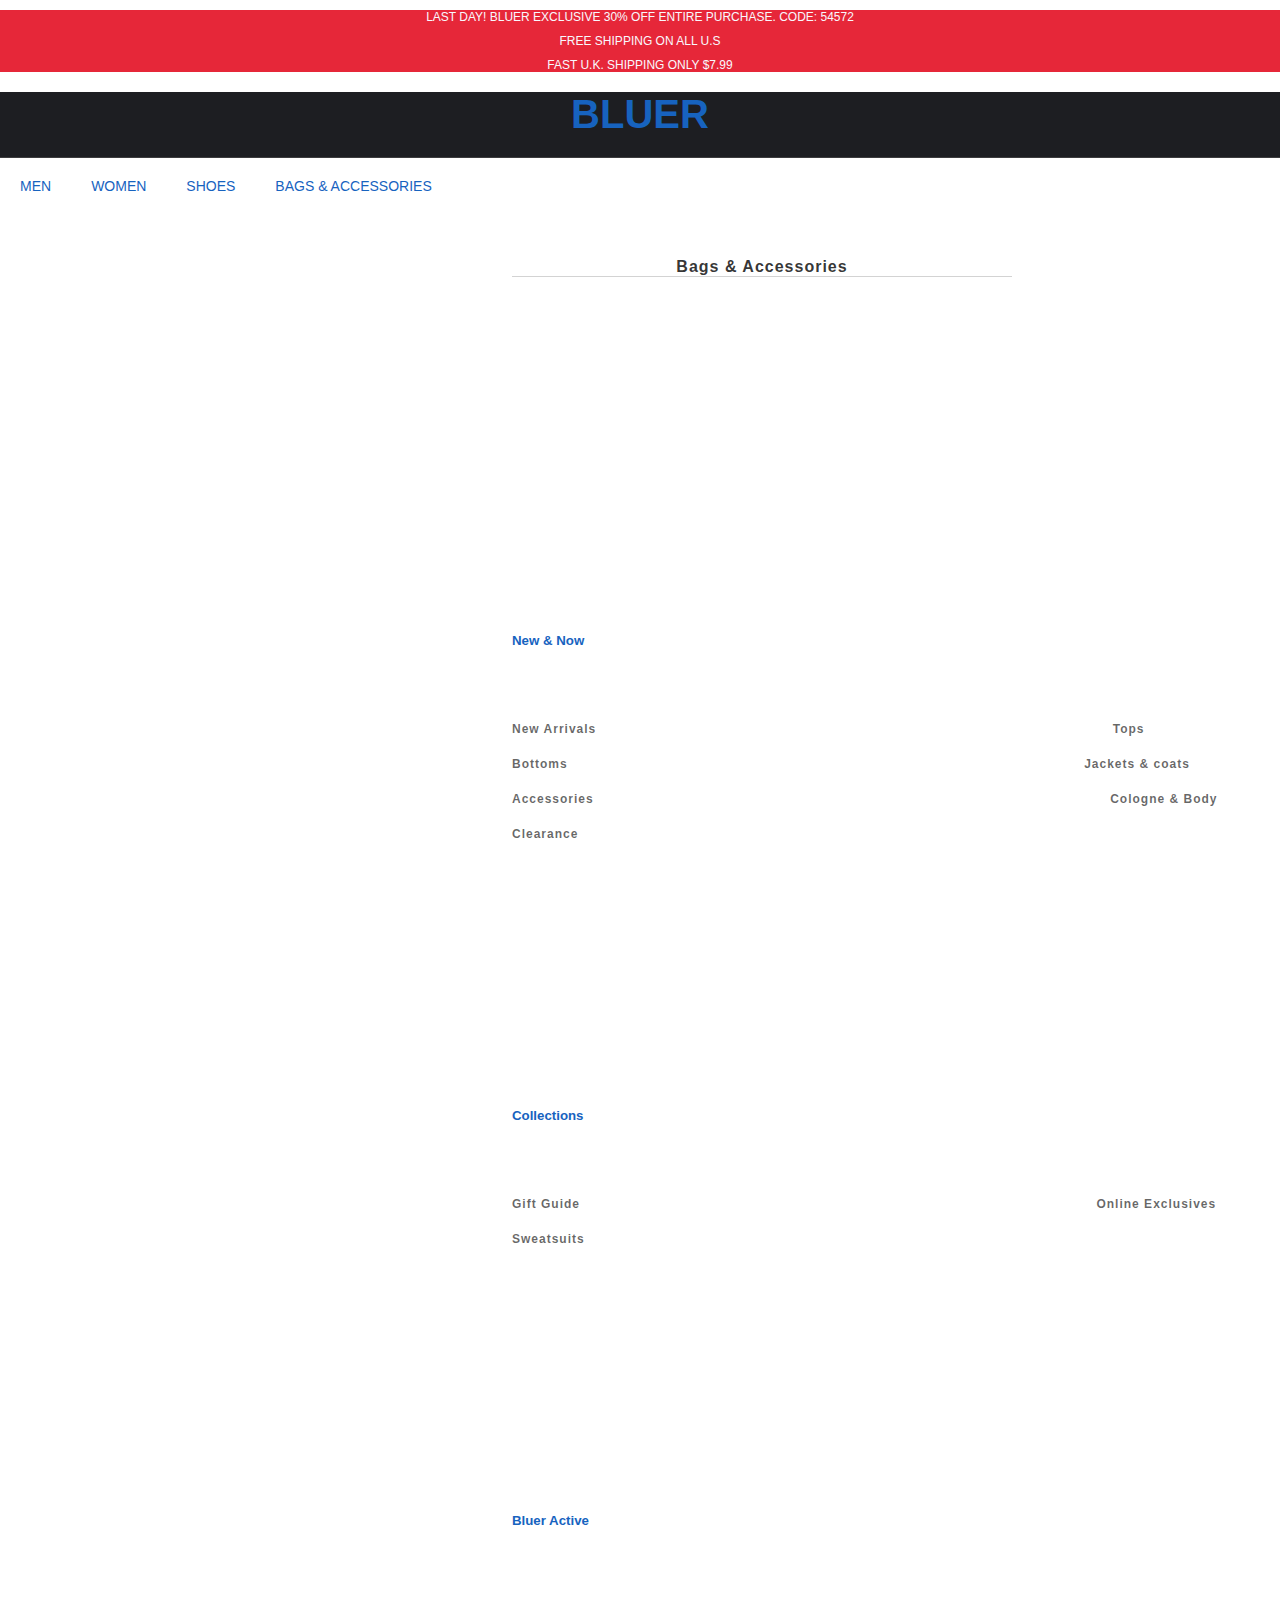
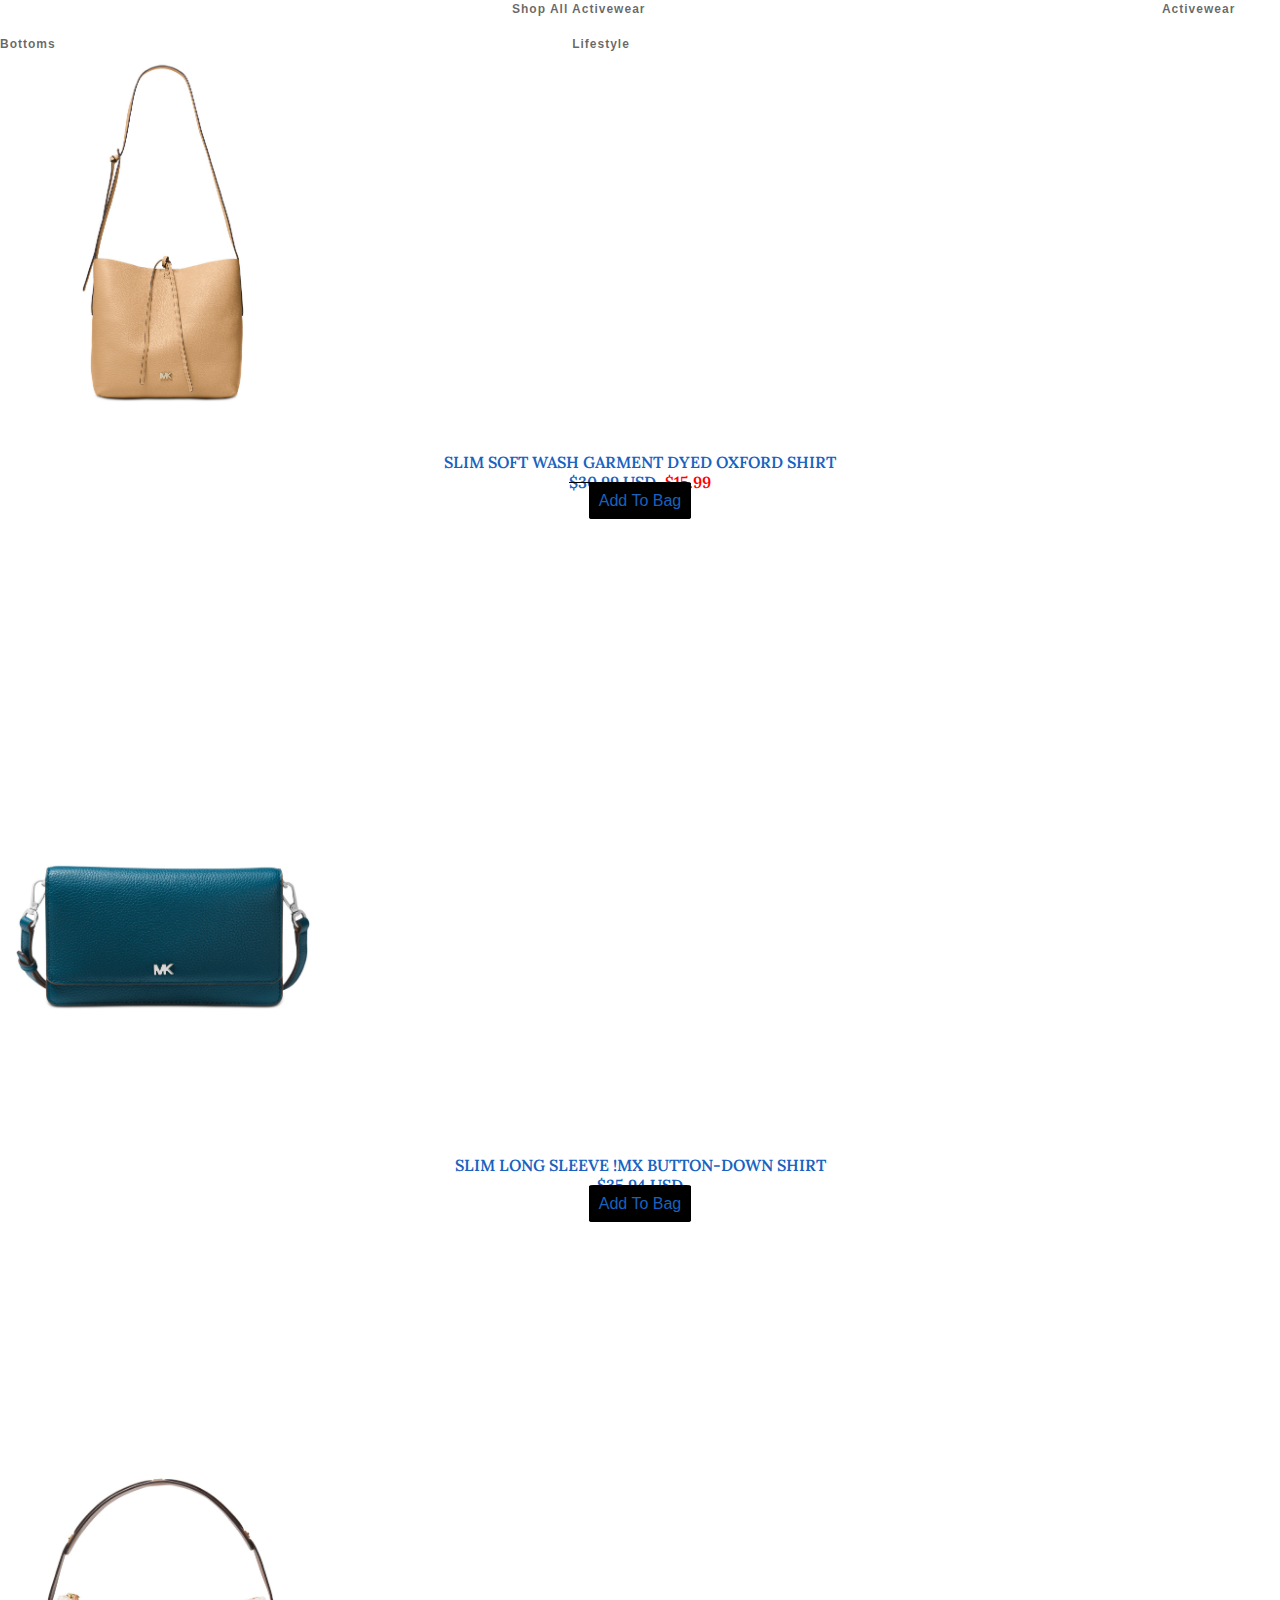
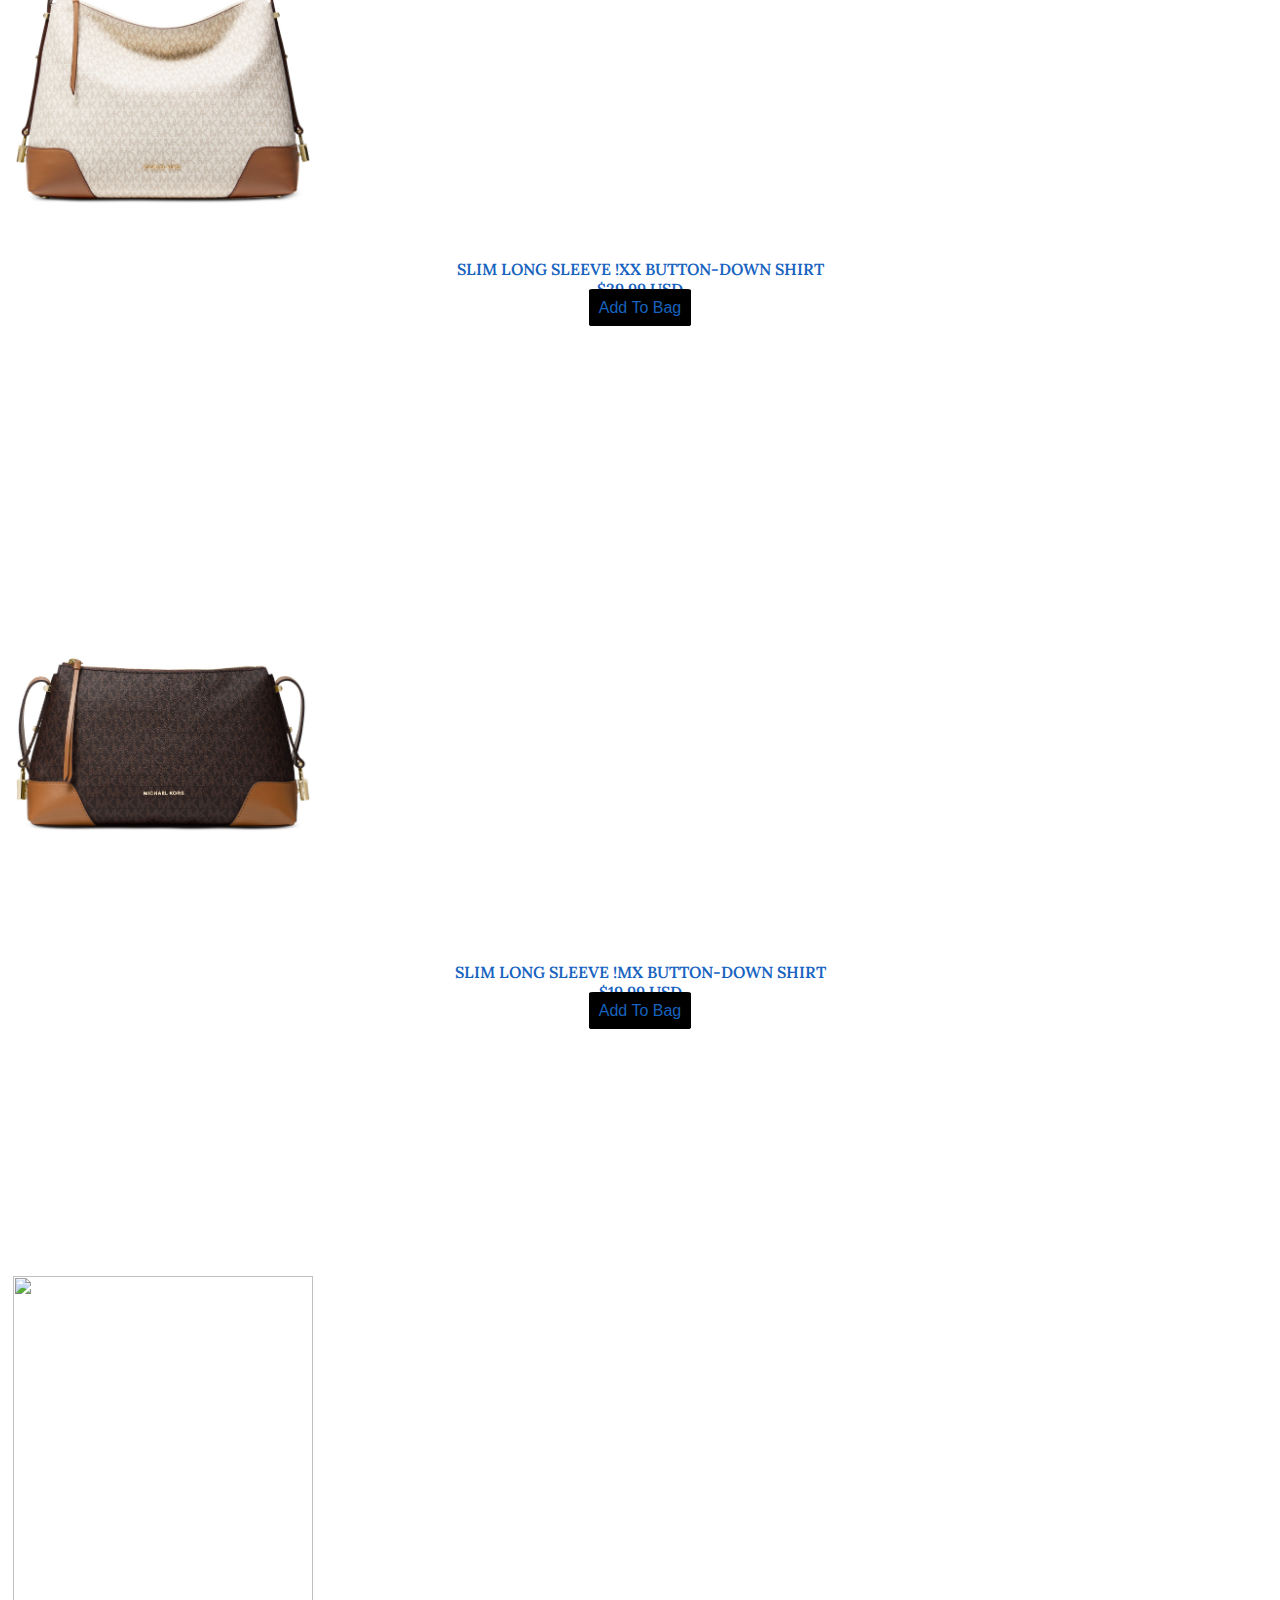
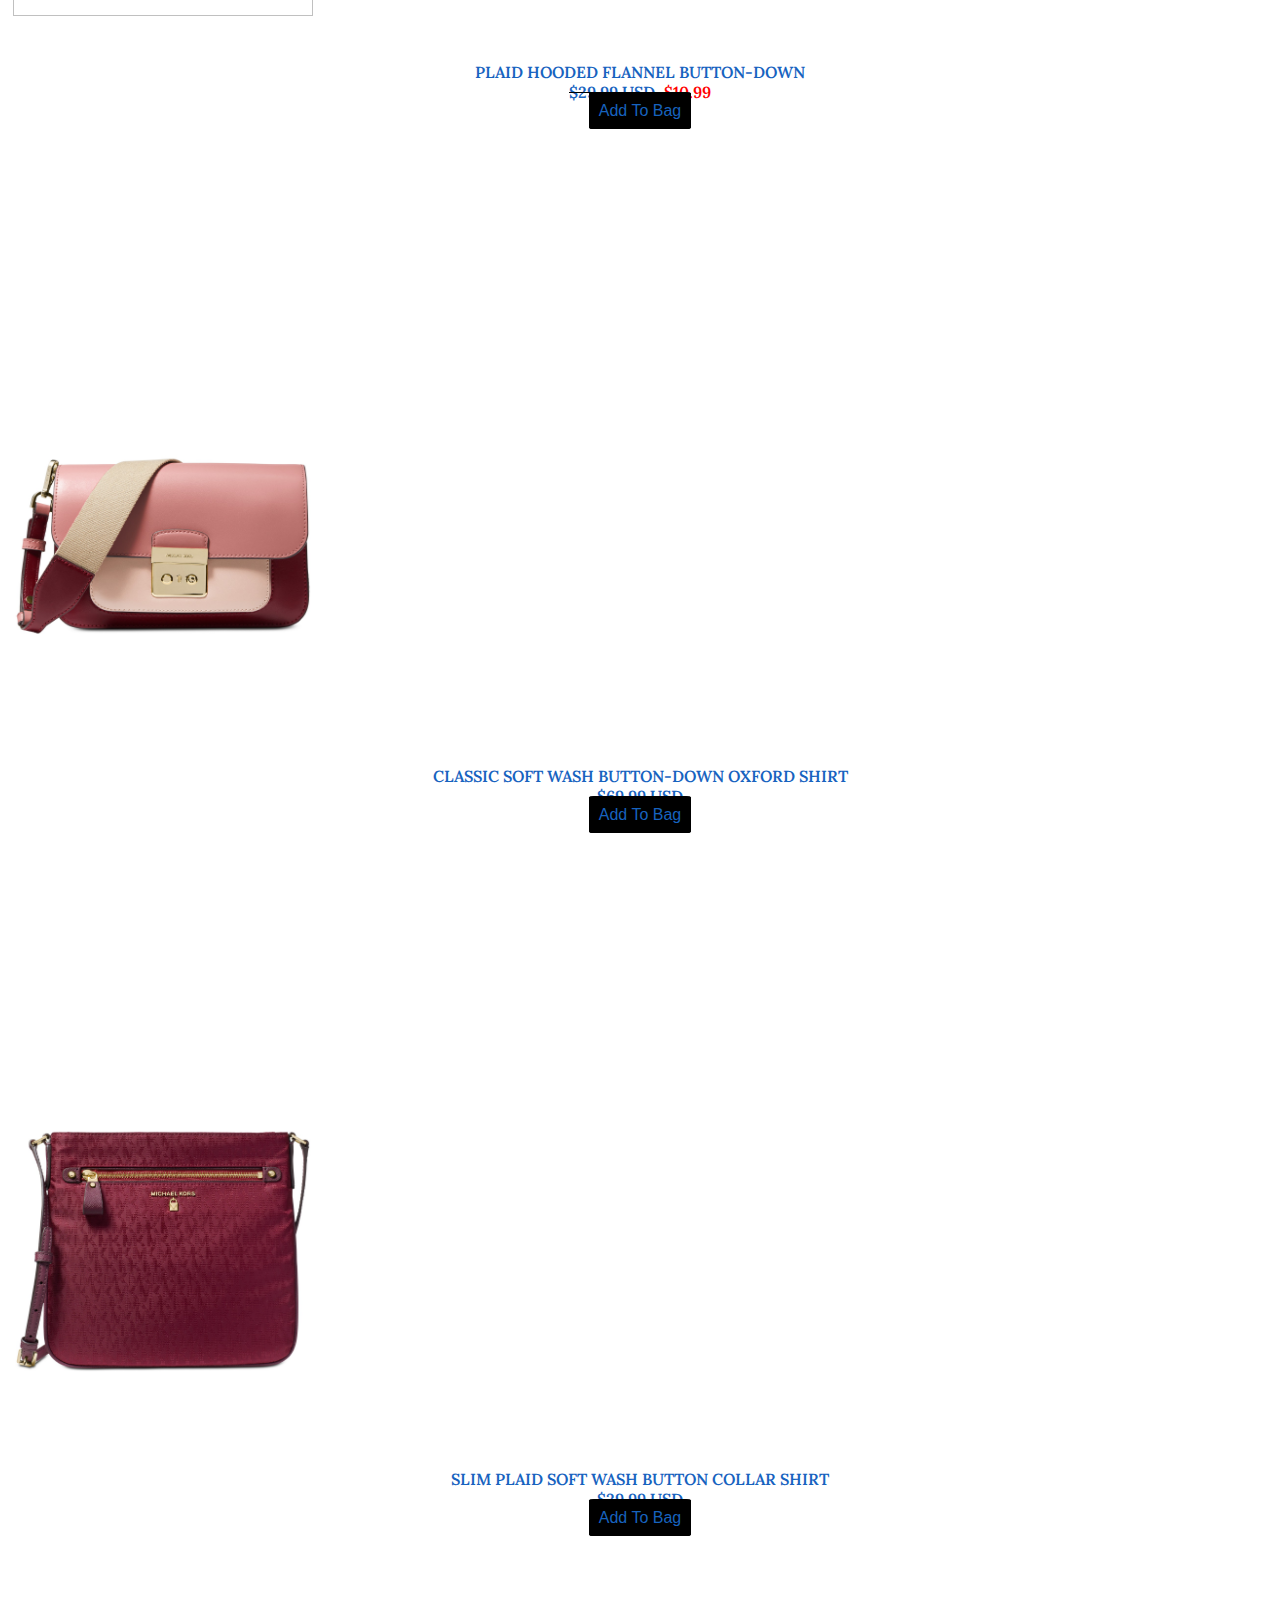
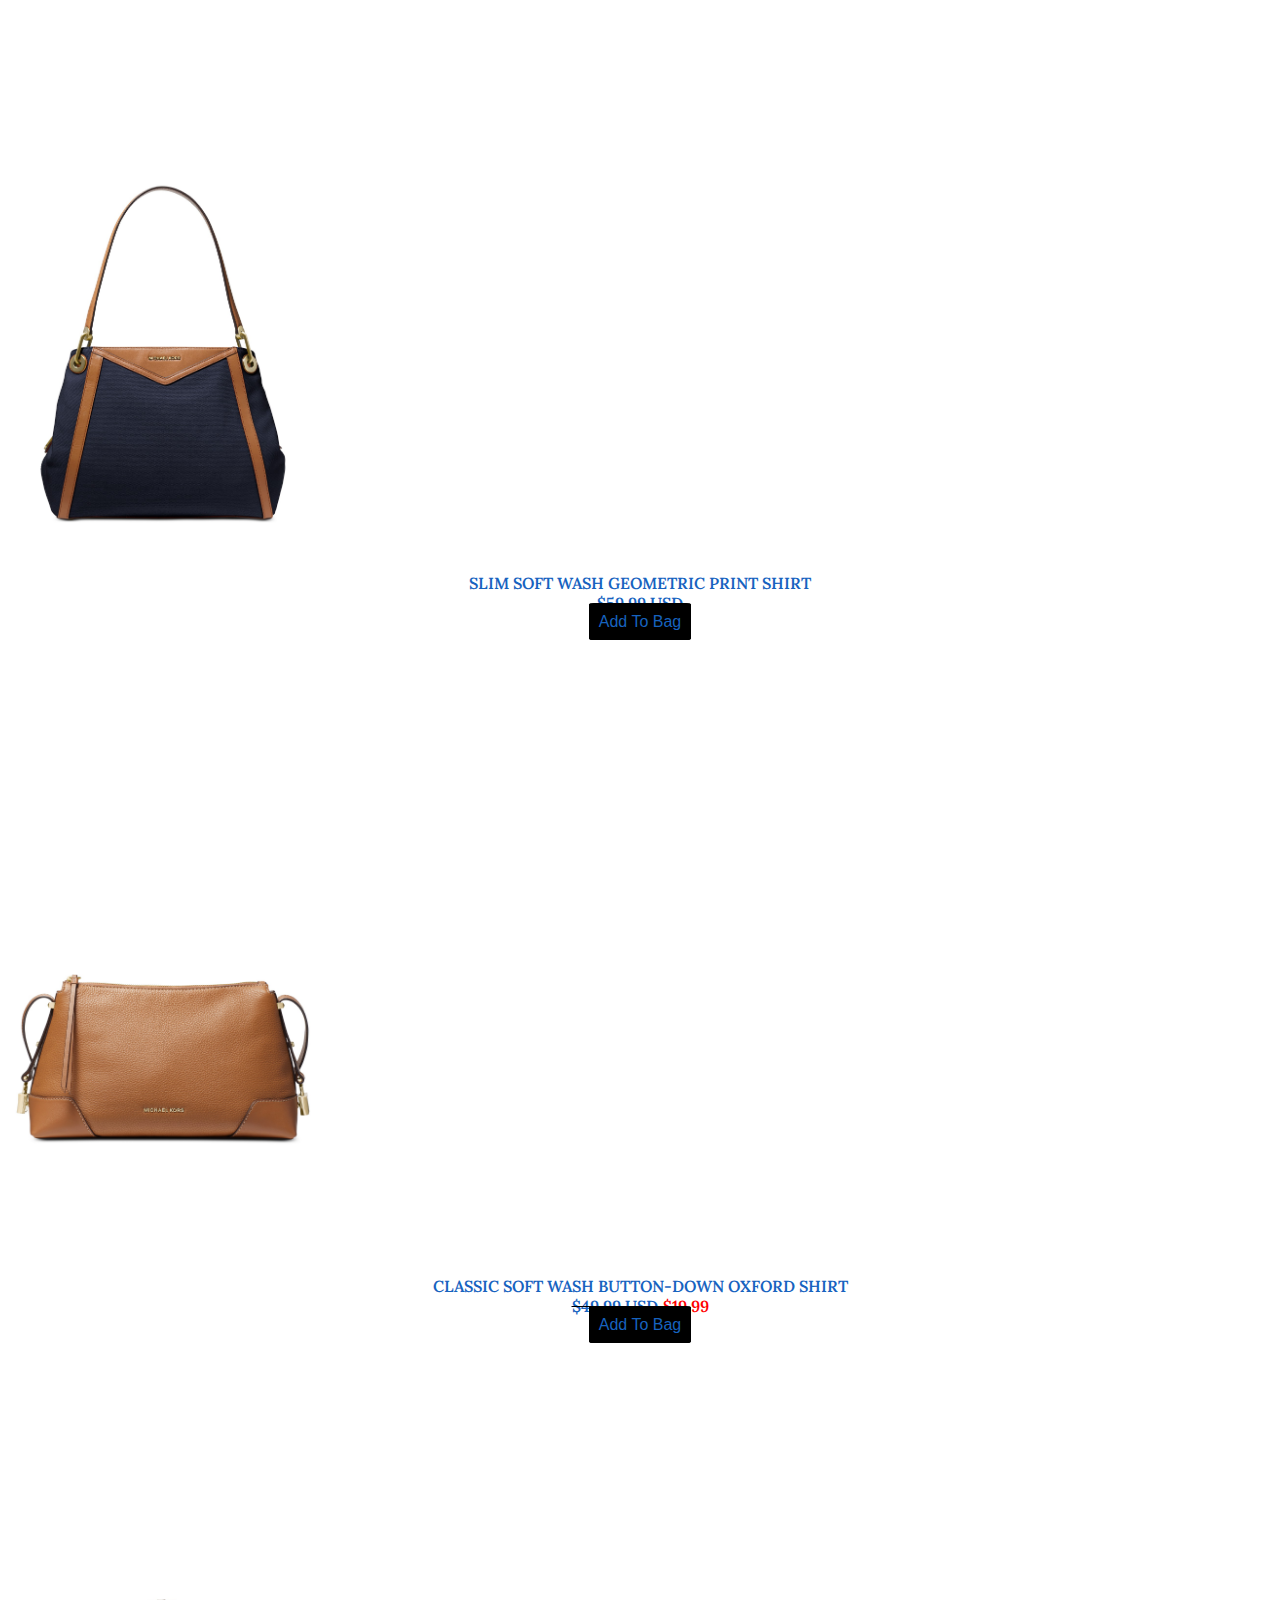
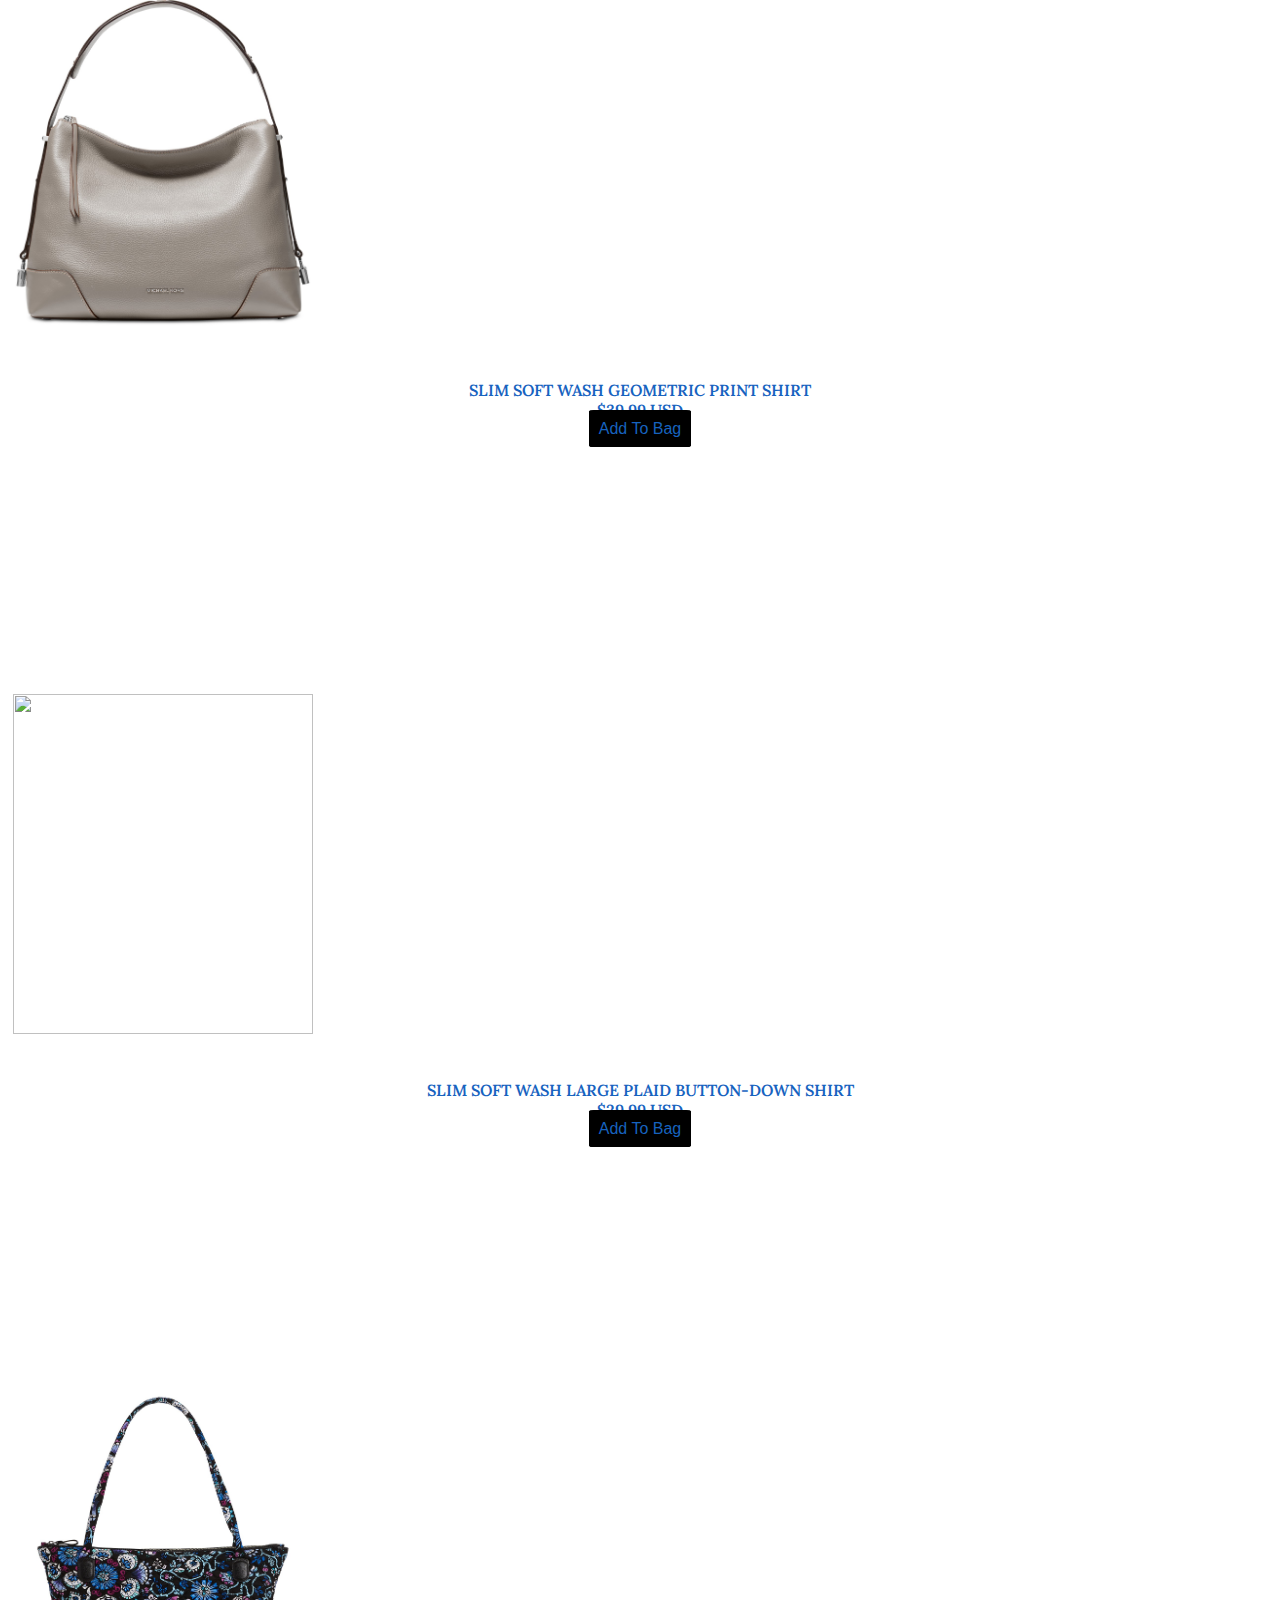
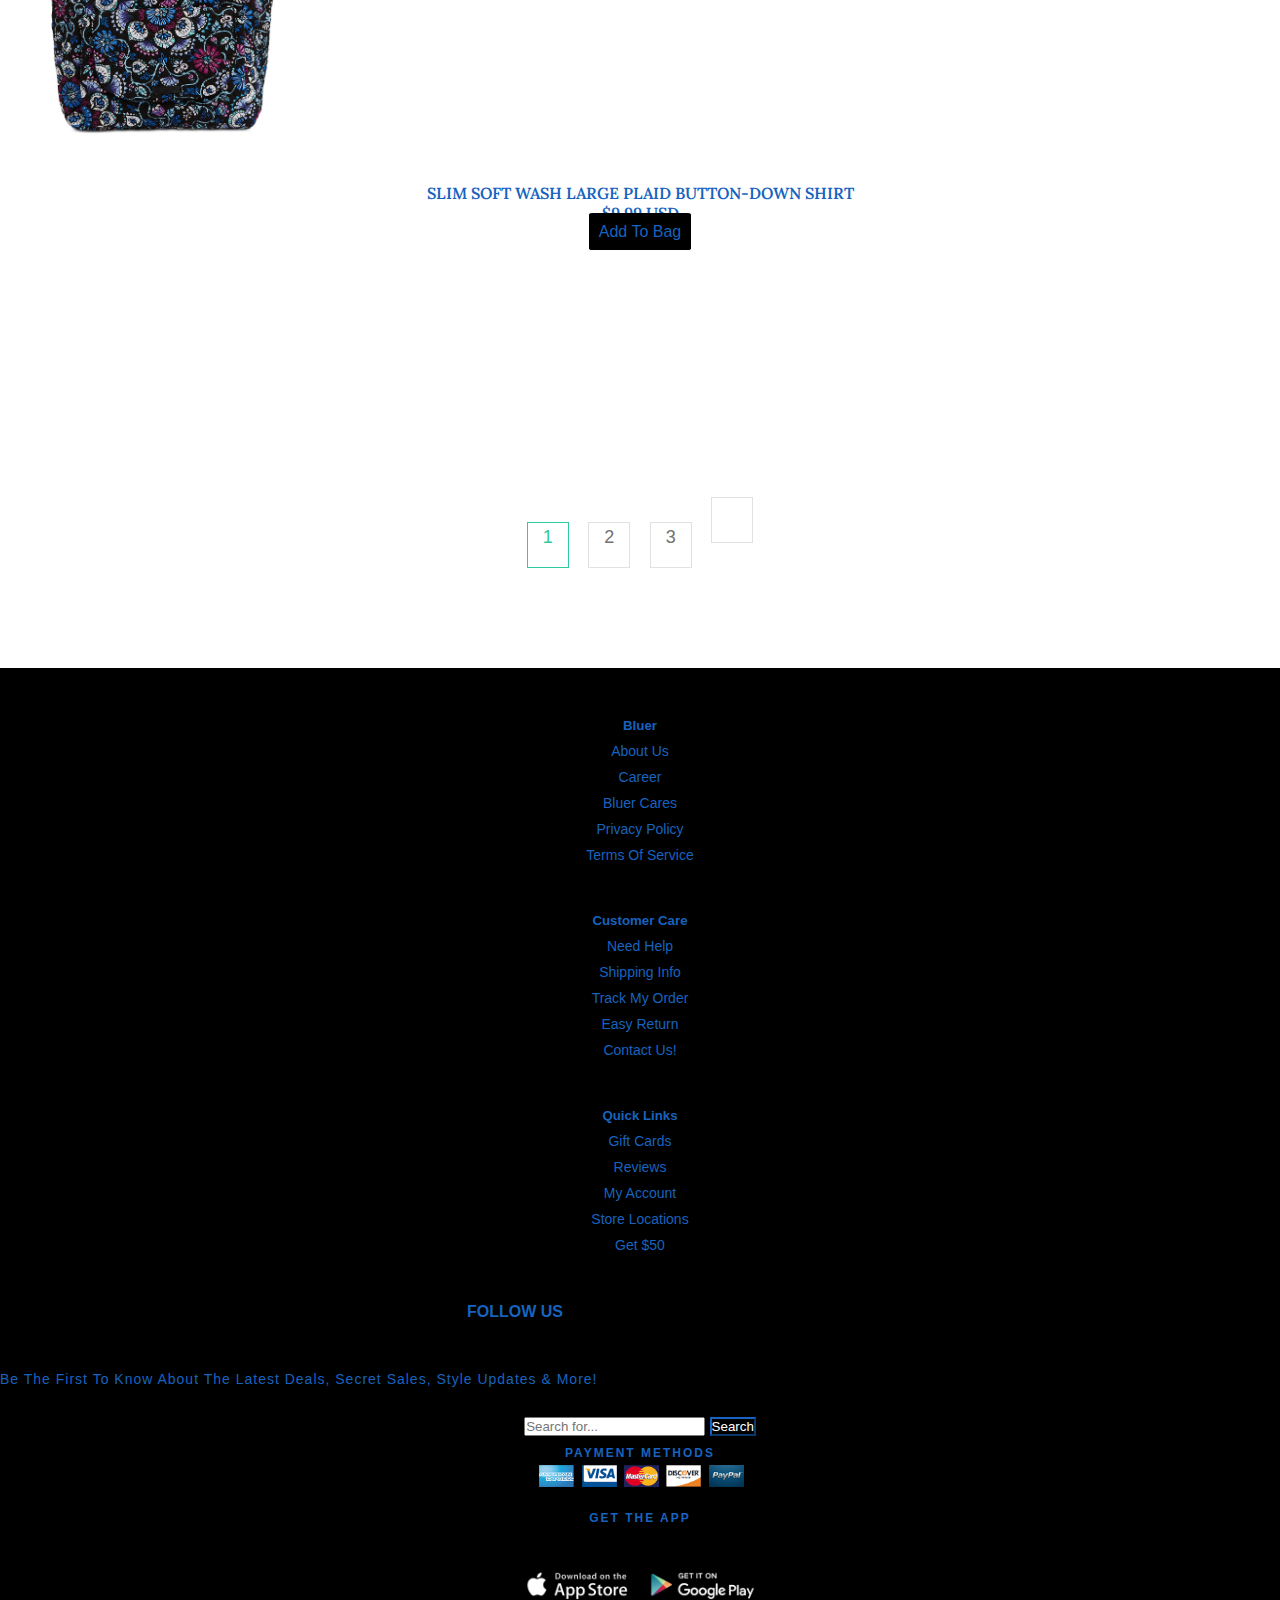
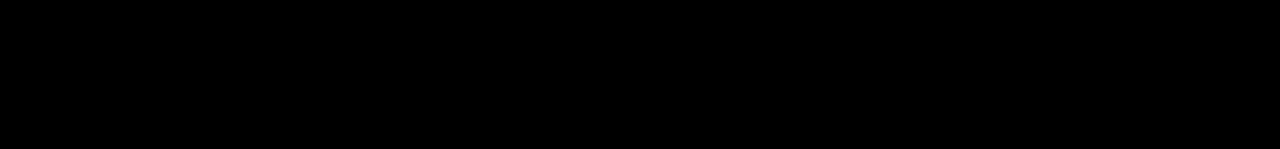
==== accessories.html @ c2316b9d "second-commit" ====
<!DOCTYPE html>
<html lang="en">
<head>
	<meta charset="UTF-8">
	<title>Bluer</title>
	<!-- logo -->

	
	
	<!-- Google Fonts -->
	<link href="https://fonts.googleapis.com/css?family=Anton|Lora|Pattaya|Spicy+Rice" rel="stylesheet">


	<!-- BootStrap -->
	<link rel="stylesheet" href="https://stackpath.bootstrapcdn.com/bootstrap/4.1.3/css/bootstrap.min.css" integrity="sha384-MCw98/SFnGE8fJT3GXwEOngsV7Zt27NXFoaoApmYm81iuXoPkFOJwJ8ERdknLPMO" crossorigin="anonymous">


	<!-- Fonts Awesome -->
	<link rel="stylesheet" href="https://use.fontawesome.com/releases/v5.5.0/css/all.css" integrity="sha384-B4dIYHKNBt8Bc12p+WXckhzcICo0wtJAoU8YZTY5qE0Id1GSseTk6S+L3BlXeVIU" crossorigin="anonymous">
	<!-- StyleSheet -->

	<link rel="stylesheet" href="css/style.css">
</head>
<body>
	<!-- Header section 	-->
		<header class="header-section">
		<div class="header-top">
			<div class="container my-container">
		  		<div class="row first-row">
				    <div class="col">
				    	<div class="top-info">
				      		<p> LAST DAY! BLUER EXCLUSIVE 30% OFF ENTIRE PURCHASE. CODE: 54572</p>
				      	</div>
				    </div>
				    <div class="col">
				    	<div class="top-info">
				    		<p>FREE SHIPPING ON ALL U.S</p>
				    	</div>
				    </div>
				     <div class="col">
				     	<div class="top-info">
				    		<p>FAST U.K. SHIPPING ONLY $7.99</p>
				    	</div>
				    </div>
		 		</div>
		  		<div class="row second-row ">
		  			<div class="col">
		  				<div class="site-logo">
		  					<a href="index.html">BLUER</a>
		  				</div>
		  			</div>
		  		</div>
		  		<div class="row third-row">
		    		<div class="col">
		    			<div class="col header-top-left">
			    			<div class="site-nav">
			    				<ul class="main-menu">
			    					<li><a href="men.html">men</a></li>
									<li><a href="women.html">women</a></li>
									<li><a href="shoes.html">shoes</a></li>
									<li><a href="accessories.html">bags & accessories</a></li>
									
								</ul>
			    			</div>
		    			</div>
		    			<div class="col header-top-right">
			    			<div class="user-panel">
			    				<a href=""><i class="fas fa-search"></i></a>
			    				<a href=""><i class="fas fa-user"></i> Sign in</a>
			    				<a href=""><i class="fas fa-heart"></i> My Favorites</a>
			    				<a href=""><i class="fas fa-shopping-bag"></i> My Bag</a>
			    			</div>
		    			</div>
		    		</div>
		  		</div>
			</div>
		</div>
	</header>

	<!-- Header section  End-->

	<!-- clothing Section -->
	<section class="wearing-section">
			<div class="wearing-banner"></div>

			<div class="wearing-title">
				<h5>Bags & Accessories</h5>
			</div>
<!-- 
			<div class="dropdown-menus">
				<div class="dropdown">
 					<button class="dropbtn">Category <i class="fas fa-angle-down"></i> </button>

 					<div class="dropdown-content" id="myDropdown">
					    <a href="#">Best Of Deals</a>
					    <a href="#">Long-Sleeve</a>
					    <a href="#">Short_sleeve</a>
					    <a href="#">Graphic Tees</a>
  					</div>
				</div>
				<div class="dropdown">
	 				<button class="dropbtn">Size <i class="fas fa-angle-down"></i></button>
	 				<div class="dropdown-content" id="myDropdown">
					    <a href="#">XS</a>
					    <a href="#">S</a>
					    <a href="#">M</a>
					    <a href="#">L</a>
					    <a href="#">XL</a>
	  				</div>
				</div>
				<div class="dropdown">
	 				<button class="dropbtn">Color <i class="fas fa-angle-down"></i></button>
 				    <div class="dropdown-content" id="myDropdown">
					    <a href="#">red</a>
					    <a href="#">white</a>
					    <a href="#">blue</a>
					    <a href="#">yellow</a>
					    <a href="#">green</a>
  					</div>
				</div>
			</div> -->
			<div class="clothes-img">
				<div class="container">
					<div class="row">
						<div class="col-sm-2">
							<nav class="left-nav">
								<h5>New & Now</h5>

								<a href="">New Arrivals</a>
								<a href="">Tops</a>
								<a href="">Bottoms</a>
								<a href="">Jackets & coats</a>
								<a href="">Accessories</a>
								<a href="">Cologne & Body</a>
								<a href="">Clearance</a>

								<h5>Collections</h5>

								<a href="">Gift Guide</a>
								<a href="">Online Exclusives</a>
								<a href="">Sweatsuits</a>

								<h5>Bluer Active</h5>
								<a href="">Shop All Activewear</a>
								<a href=""> Activewear Bottoms</a>
								<a href="">Lifestyle</a>
							</nav>
						</div>
						
						<div class="col-sm">
							<img src="img/bags & accessories/1.jpeg" alt="">
								<div class="dressInfo">
									<p>Slim Soft Wash Garment Dyed Oxford Shirt</p>
									<p><span class="line-though">$30.99 USD</span><span class="low-price"> $15.99</span></p>
								</div>
								<div class="add-button dress-button">
									<a href="">add to bag</a>
								</div>
							<img src="img/bags & accessories/2.jpeg" alt="">
								<div class="dressInfo">
									<p>Slim Long Sleeve !MX Button-Down Shirt</p>
									<p>$35.94 USD</p>
								</div>
								<div class="add-button dress-button">
									<a href="">add to bag</a>
								</div>
							<img src="img/bags & accessories/3.jpeg" alt="">
								<div class="dressInfo">
									<p>Slim Long Sleeve !XX Button-Down Shirt</p>
									<p>$29.99 USD</p>
								</div>
								<div class="add-button dress-button">
									<a href="">add to bag</a>
								</div>
						</div>
						<div class="col-sm">
							<img src="img/bags & accessories/4.jpeg" alt="">
								<div class="dressInfo">
									<p>Slim Long Sleeve !MX Button-Down Shirt</p>
									<p>$19.99 USD</p>
								</div>
								<div class="add-button dress-button">
									<a href="">add to bag</a>
								</div>
							<img src="img/img/bags & accessories/5.jpeg" alt="">
								<div class="dressInfo">
									<p>Plaid Hooded Flannel Button-Down</p>
									<p><span class="line-though">$29.99 USD</span><span class="low-price"> $10.99</span></p>
								</div>
								<div class="add-button dress-button">
									<a href="">add to bag</a>
								</div>
							<img src="img/bags & accessories/6.jpeg" alt="">
								<div class="dressInfo">
									<p>Classic Soft Wash Button-Down Oxford Shirt</p>
									<p>$69.99 USD</p>
								</div>
								<div class="add-button dress-button">
									<a href="">add to bag</a>
								</div>
						</div>
						<div class="col-sm">
							<img src="img/bags & accessories/7.jpeg" alt="">
								<div class="dressInfo">
									<p>Slim Plaid Soft Wash Button Collar Shirt</p>
									<p>$29.99 USD</p>
								</div>
								<div class="add-button dress-button">
									<a href="">add to bag</a>
								</div>
							<img src="img/bags & accessories/8.jpeg" alt="">
								<div class="dressInfo">
									<p>Slim Soft Wash Geometric Print Shirt</p>
									<p>$59.99 USD</p>
								</div>
								<div class="add-button dress-button">
									<a href="">add to bag</a>
								</div>
							<img src="img/bags & accessories/9.jpeg" alt="">
								<div class="dressInfo">
									<p>Classic Soft Wash Button-Down Oxford Shirt</p>
									<p><span class="line-though">$49.99 USD</span><span class="low-price">$19.99</span></p>
								</div>
								<div class="add-button dress-button">
									<a href="">add to bag</a>
								</div>
						</div>
						<div class="col-sm">
							<img src="img/bags & accessories/10.jpeg" alt="">
								<div class="dressInfo">
									<p>Slim Soft Wash Geometric Print Shirt</p>
									<p>$39.99 USD</p>
								</div>
								<div class="add-button dress-button">
									<a href="">add to bag</a>
								</div>
							<img src="https://www.macys.com/shop/product/michael-michael-kors-crosby-signature-shoulder-bag?ID=6913457&CategoryID=166957#fn=sp%3D1%26spc%3D1218%26ruleId%3D98%7CBOOST%20ATTRIBUTE%7CBOOST%20SAVED%20SET%26searchPass%3DmatchNone%26slotId%3D13" alt="">
								<div class="dressInfo">
									<p>Slim Soft Wash Large Plaid Button-Down Shirt</p>
									<p>$29.99 USD</p>
								</div>
								<div class="add-button dress-button">
									<a href="">add to bag</a>
								</div>
							<img src="img/bags & accessories/12.jpeg" alt="">
								<div class="dressInfo">
									<p>Slim Soft Wash Large Plaid Button-Down Shirt</p>
									<p>$9.99 USD</p>
								</div>
								<div class="add-button dress-button">
									<a href="">add to bag</a>
								</div>
						</div>
					</div>
				</div>
		    </div>
	</section>

	<!-- clothing Section End-->

	<!--Pagination Section -->
	<section class="pagination-section">
		<div class="site-pagination">
			<span>1</span>
			<a href="#">2</a>
			<a href="#">3</a>
			<a href="#"><i class="fa fa-angle-right"></i></a>
		</div>
	</section>
	<!-- Pagination Section END -->




	<!-- Footer section -->
	<footer class="footer-section">
		<div class="container">
			<div class="row">
				<div class="col-lg-3 col-md-6 footer-widget">
					<h5 class="fw-title">Bluer</h5>
					<ul>
						<li><a href="">about us</a></li>
						<li><a href="">career</a></li>
						<li><a href="">bluer cares</a></li>
						<li><a href="">privacy policy</a></li>
						<li><a href="">terms of service</a></li>
					</ul>
				</div>
				<div class="col-lg-3 col-md-6 footer-widget">
					<h5 class="fw-title">customer care</h5>
					<ul>
						<li><a href="">need help</a></li>
						<li><a href="">shipping info</a></li>
						<li><a href="">track my order</a></li>
						<li><a href="">easy return</a></li>
						<li><a href="">contact us!</a></li>
					</ul>
				</div>
				<div class="col-lg-3 col-md-6 footer-widget">
						<h5 class="fw-title">quick links</h5>
						<ul>
							<li><a href="">gift cards</a></li>
							<li><a href="">reviews</a></li>
							<li><a href="">my account</a></li>
							<li><a href="">store locations</a></li>
							<li><a href="">get $50</a></li>
						</ul>
				
				</div>
				<div class="col-lg-3 col-md-6  footer-widget">
					<div class="newslatter-widget">
						<h4 class="nw-title">follow us</h4>
						<ul>
							<li><a href=""><i class="fab fa-instagram"></i></a></li>
							<li><a href=""><i class="fab fa-twitter"></i></a></li>
							<li><a href=""><i class="fab fa-facebook"></i></a></li>
							<li><a href=""><i class="fab fa-snapchat"></i></a></li>
							<li><a href=""><i class="fab fa-youtube"></i></a></li>
						</ul>
					</div>
					<div class="clear"></div>
					<div class="newslatter-info">
						<a href="">Be the first to know about the latest deals, secret sales, style updates & more!</a>
					</div>
					<form class="newslatter-button">
						<div class="input-group">
							<input type="text" class="form-control" placeholder="Search for...">
      						<span class="input-group-btn">
       							 <button class="btn btn-search" type="button"><i class="fa fa-search fa-fw"></i> Search</button>
      						</span>
						</div>
					</form>
				</div>
			</div>
			<div class="payment">
				<h4>payment methods</h4>
				<img src="img/icons/american-express-img.png" alt="">
				<img src="img//icons/visa-img.png" alt="">
				<img src="img/icons/master-card-img.png" alt="">
				<img src="img/icons/discover-img.png" alt="">
				<img src="img/icons/paypal-img.png" alt="">
			</div>
			<div class="app-store">
				<h4>get the app</h4>
				<a href=""><img src="img/icons/app-store-badge.png" alt=""></a>
				<a href=""><img src="img/icons/google_appstore_256x256.png" alt=""></a>
			</div>
		</div>

	</footer>





<script src="https://code.jquery.com/jquery-3.3.1.slim.min.js" integrity="sha384-q8i/X+965DzO0rT7abK41JStQIAqVgRVzpbzo5smXKp4YfRvH+8abtTE1Pi6jizo" crossorigin="anonymous"></script>
<script src="https://cdnjs.cloudflare.com/ajax/libs/popper.js/1.14.3/umd/popper.min.js" integrity="sha384-ZMP7rVo3mIykV+2+9J3UJ46jBk0WLaUAdn689aCwoqbBJiSnjAK/l8WvCWPIPm49" crossorigin="anonymous"></script>
<script src="https://stackpath.bootstrapcdn.com/bootstrap/4.1.3/js/bootstrap.min.js" integrity="sha384-ChfqqxuZUCnJSK3+MXmPNIyE6ZbWh2IMqE241rYiqJxyMiZ6OW/JmZQ5stwEULTy" crossorigin="anonymous"></script>

<script type="text/javascript" src="js/main.js"></script>
</body>
</html>
---- css/style.css ----
/*
 =================================
------------------------------------
	Titile: Bluer 

	Project: Online Store

	Author: Rene Morales
 ------------------------------------ 
 ====================================
 */


 * {
 	margin: 0;
 	padding: 0;
 	text-decoration: none;
 	list-style: none;
 	color: #1763BF;
 }

 html 
 body {
 	font-family: 'Source Sans Pro', sans-serif;
 }

 a{
 	text-decoration: none;
 }

 a:hover{
 	text-decoration: none !important;
 }

 ul {
	list-style: none;
}

/*clear*/
.clear {
	clear: both;
}

 /*header- section*/


.container {
 	max-width: 100%;
 	
 }

.first-row{
 	background: #e62739;

 	
 }

.top-info p {
	font-size: 12px;
	color: #f9f8fd;
	margin-top: 10px;
	text-align: center;
}

/* website logo section*/
.second-row{
 	background: #1d1e22;
 	padding-bottom: 20px;

 }
.site-logo {
	font-size: 40px;
	font-weight: 700;
	text-align: center;
	margin-top: 20px; 
}

/*=========================================================*/

 /*nav section*/

 .third-row{
 	background: #1d1e22;
 }

 .header-top-left {
 	font-size: 14px;
 	text-transform: uppercase;
 	border-top: 1px solid #3d3d3f;
 }


 .main-menu li {
 	float: left;
 	margin: 20px;
 }

.header-top-right {
 	font-size: 14px;
 }

.user-panel {
	margin: 20px;
	float: right;

}

.user-panel a {
	margin-left: 40px;
	color: #fff;
}

/****************************************************************************/


.hero-section {
	background-image: url('/home/rene/Documents/software Engineer project/project/Bluer Online Store/img/banner.jpg');
	background-repeat: no-repeat;
	width: 100%;
	padding-bottom: 100px;
}

.hero-text{
	padding-top: 350px;
}

.hero-text h2{
	text-transform: uppercase;
	margin-bottom: 20px;
	font-size: 47px;
	font-weight: 700;
	color: #0276FD;
	background: rgba(0, 0, 0, 0.6);
	margin-left: 30%;
	width: 400px;
	border-radius: 1%;
	text-align: center;
}

.hero-text p {
	font-size: 16px;
	font-weight: 600;
	border: 2px solid #0276FD;
	width: 300px;
	margin-left: 35%;
	padding: 10px;
	color: #0276FD;
	background: rgba(0, 0, 0, 0.7);
	text-transform: uppercase;
	letter-spacing: 2px;
	text-align: center;
}


/**********************************************************************************/

/*flex Center*/

 .flexCenter {
 	background-image: url('/home/rene/Documents/software Engineer project/project/Bluer Online Store/img/freestocks-org-182581-unsplash.jpg');
 	background-size: cover;
 	background-position: center;
 	background-repeat: no-repeat;
 	padding-bottom: 100px;

 }


.newDynoBox{
	padding-top: 150px;
	padding-right: 20%;
	text-align: center;
}

.newDynoBox h1 {
	font-family: 'Anton', sans-serif;
	font-size: 40px;
	font-weight: 700;
	text-transform: uppercase;
	letter-spacing: 6px;
}

.newDynoBox h1 span {
	font-size: 60px;
	letter-spacing: 4px;
}

.newDynoBox p {
	font-family: 'Anton', sans-serif;
	font-weight: 700;
	font-size: 14px;
	text-transform: uppercase;
	letter-spacing: 3px;
	margin: 10px 0 40px 0;
	color: purple;
}

.newDynoBox p span{
	color: #000;
	background: #add8e0;
	font-weight: 700;
	padding: 2px;
}

.newDynoBox .shopGuys , .newDynoBox .shopGirls{
	background: rgba(0, 0, 0, 0.9);
	padding: 15px 40px;
	/* top | right | bottom | left */
	margin: 100px 20px 50px 20px;
	border: 1.5px solid #1763BF;
	text-transform: uppercase;
	display: inline;
}

/*flex Center END*/ 

/*****************************************************************/

/*AnotherFlex*/

.anotherFlex {
	background: url('https://johnlewis.scene7.com/is/image/JohnLewis/mens-wedding-fashion-1JL-mob-banner-240318?');
	background-repeat: no-repeat;
	background-position: center 0.1px;
	background-size: 100%;
	padding-bottom: 600px;


}

.anotherFlex .container
{
	max-width: 100%;
}

 .let-shop{
	padding-top: 32%;
	float: left;
	margin-left: 12%;
	display: inline-block;
}

.shopNow{
	padding: 15px 40px;
	font-size: 100%;
	border: 1.5px solid #1763BF;
	text-transform: uppercase;
	color: #000;
	
}

/*------------------------------*/


.online-only{
	display: right;
	font-size: 20px;
	font-weight: 600;
	text-transform: uppercase;
	}



.menSuits-info {
	font-size: 30px;
	font-weight: 800;
	text-transform: uppercase;

}

/*AnotherFlex END*/

/******************************************************************/

/*Fashion-section*/


.left-img {

	background-image: url('/home/rene/Documents/software Engineer project/project/Bluer Online Store/img/abdi-lopez-627040-unsplash.jpg');

}

.right-img{
	background-image: url('/home/rene/Documents/software Engineer project/project/Bluer Online Store/img/afa-ah-loo-487383-unsplash.jpg');

}

.left-img, .right-img {
	background-repeat: no-repeat;
	padding-bottom: 600px;
	background-size: 100%;
}

/*--------------------*/

.fashion-discount {
 margin-top: 50%;
 margin-left: 20%;
}

.fashion-discount p {
	font-size: 10px;
	background: rgba(0, 0, 0, 0.9);
	padding: 10px 0;
	width: 150px;
	/* top | right | bottom | left */
	margin-left: 15%;
	border: 1.5px solid #1763BF;
	text-transform: uppercase;
	color: #1763BF;
	text-align: center;
}


.fashion-discount h1, .fashion-discount h2 {
	text-transform: uppercase;
	font-weight: 700;
	text-align: center;
}

.fashion-discount h1 {
	font-size: 60px;
	margin-right: 30%;
}

.fashion-discount h2{
	font-size: 30px;
	margin-right: 30%;
}

.fashion-discount h3 {
	font-size: 14px;
	margin-left: 20%;
	text-transform: uppercase;
}





/**************************************************************************/


/*goldBox*/

.goldBox{
	border-top: 1px solid #000;
	background-color: #fff;
	padding-bottom: 100px;
}

.goldBox .col {
	padding: 0;
}

.goldBox .container {
	max-width: 100%;
}

.goldBox-title {
	text-align: center;
	padding-top: 100px;
}
.goldBox-title p{
	font-size: 22px;
	font-weight: 700;
	color: #000;
}

.goldBox img {
	width: 200px;
}

.goldBox i {
	font-size: 30px;
	margin-top: 70%;
	color: rgba(0, 0, 0, 0.8);
}

.goldBox .leftArrow {
	float: right;
	margin-right: 40%;

}

.goldBox .rightArrow{
	margin-left: 20%;
}

.dressInfo {
	padding-top: 20px;
	font-family: 'Lora';
	font-weight: 600;
}

.dressInfo p {
	text-align: center;
	text-transform: uppercase;
}

.add-button {
	text-align: center;
}

.add-button a {
	border: 1px solid rgba(0, 0, 0, 0.9);
	border-width: 10px;
	border-height: 10px;
	background-color: black;
	border-radius: 5%;
	height: 30px;
	text-transform: capitalize;
}

/*goldBox END*/

/*=================================================================*/

.footer-section {
	background-color: #000;
	color: white;
	padding-bottom: 100px;
}

.fw-title {
	text-transform: capitalize;
}

.nw-title {
	text-transform: uppercase;
	font-size: 16px;
	font-weight: 600;
	padding-right: 250px;
}

.footer-widget {
	padding-top: 50px;
	text-align: center;
}


.footer-widget ul li {
	padding-top: 10px;
	font-size: 14px;
}

.footer-widget ul li a {
	text-transform: capitalize;
}

.newslatter-widget ul{
	display: inline;

}


.newslatter-widget ul li {
	float: left;
	padding-left: 20px;
	padding-top: 30px;
}

.newslatter-widget ul li .fab{
	color: white;
	font-size: 20px;
}

.newslatter-info {
	padding-top: 20px;
	letter-spacing: 1px;
	font-size: 14px;
	text-transform: capitalize;
	color: #1763BF;
	font-weight: 500;
	text-align: left;
}



.newslatter-button{
	padding-top: 30px;
}

.input-group button {
	border-color: #1763BF;
	background-color: #000;
	color: #fff;
}


.payment {
	padding-top: 10px;
	text-align: center;
}


.payment h4 {
	text-transform: uppercase;
	font-size: 12px;
	font-weight: 700;
	letter-spacing: 2px;
	padding-bottom: 5px;
}


.payment img {
	width: 35px;
	height: 22px;
	margin-left: 3px;
}

.app-store {
	padding-top: 20px;
	text-align: center;
}

.app-store h4 {
	text-transform: uppercase;
	font-size: 12px;
	font-weight: 700;
	letter-spacing: 2px;
}

.app-store img {
	width: 120px;
	height: auto;
	cursor: pointer;
}


/*============================================================================*/

/*clothing-section*/

	.wearing-section{
		/*padding-bottom: 50px;*/
		max-width: 100%;
	}

	.wearing-banner img{
		background-repeat: no-repeat;
		max-width: 100%;
		background-size: 100%;
	}

	.dress-button {
		padding-bottom: 20%;
	}

/*clothing-section END */
/*=====================================*/

.line-though {
	text-decoration: line-through black;
}

.low-price {
	color: red;
	margin-left: 5px;
}


/*========================================*/


/*-----------------------------------------------------*/

/* clothing IMG*/

.clothes-img {
	padding-top: 100px;
	/*margin-left: 20%;*/
	/*width: 900px;*/
}

.clothes-img img {
	/*height: 321px;
	width: 240px;*/
	width: 300px;
	height: 340px;
	margin-left: 1%;
	margin-bottom: 2%;
}
.wearing-title {
	padding-top: 100px;
	border-bottom: 0.1px solid lightgray;
	width: 500px;
	margin-left: 40%;
}

.wearing-title h5{
	text-align: center;
	font-weight: 600;
	font-size: 16px;
	color: rgba(0,0,0,0.8);
	font-family: 'Spicy+Rice', sans-serif;
	letter-spacing: 1px;
}


.left-nav {
	display: inline-
}

 .left-nav a {
 	font-size: 12px;
 	/*padding-left: 40%;*/
 	color: rgba(0, 0, 0, 0.6);
 	font-weight: 600;
 	padding-left: 40%;
 	letter-spacing: 1px;
 	line-height: 35px;
}

.left-nav h5 {
	padding: 20% 0 5% 40%;
}


/* clothing IMG END*/

/*pagination-section*/

.pagination-section{
	padding-bottom: 100px;
}


.site-pagination {
	text-align: center;
}


.site-pagination a,
.site-pagination span {
	width: 40px;
	height: 40px;
	display: inline-block;
	text-align: center;
	border: 1px solid #e1e1e1;
	color: #717171;
	font-size: 18px;
	padding-top: 4px;
	margin-right: 15px;
	-webkit-transition: all 0.4s;
	-o-transition: all 0.4s;
	transition: all 0.4s;
}

.site-pagination span,
.site-pagination span:hover,
.site-pagination a:hover {
	color: #30caa0;
	border-color: #30caa0;
}

.site-pagination a:last-child {
	margin-right: 0;
}


/*pagination-section END*/
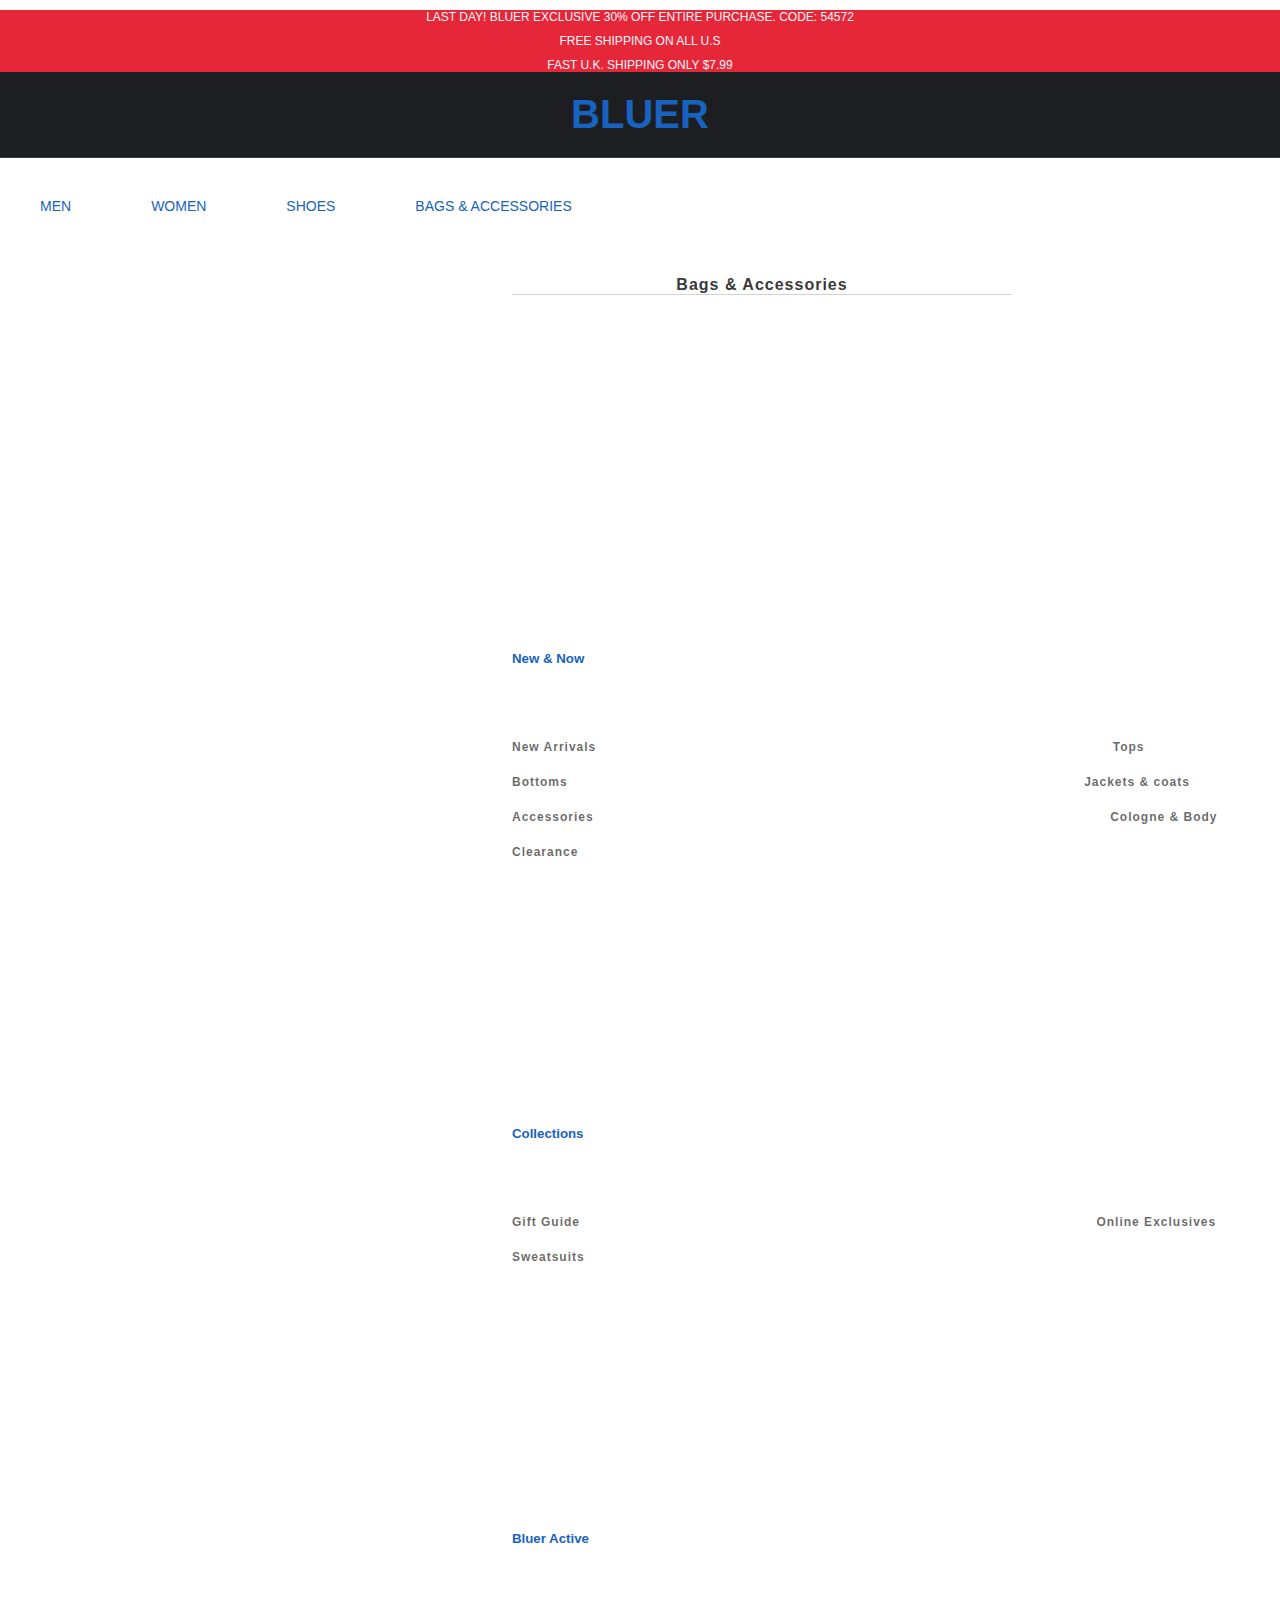
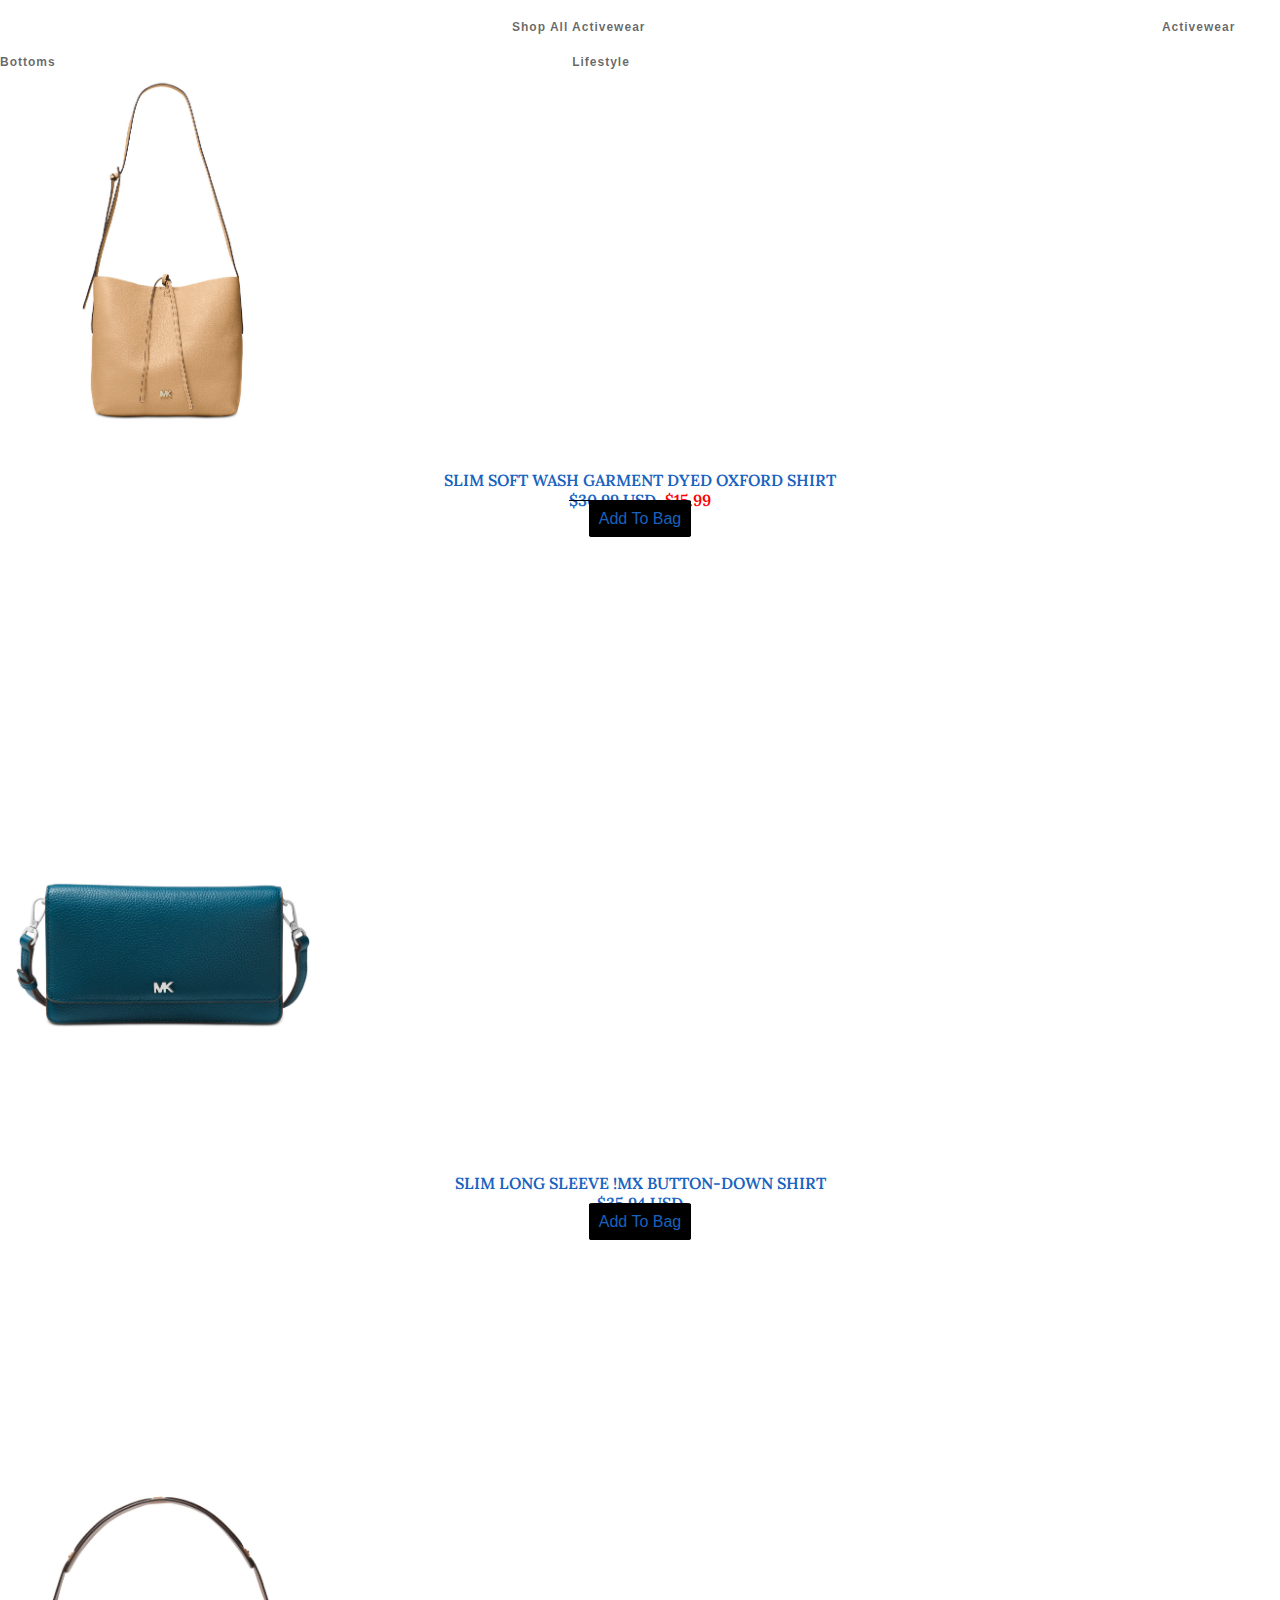
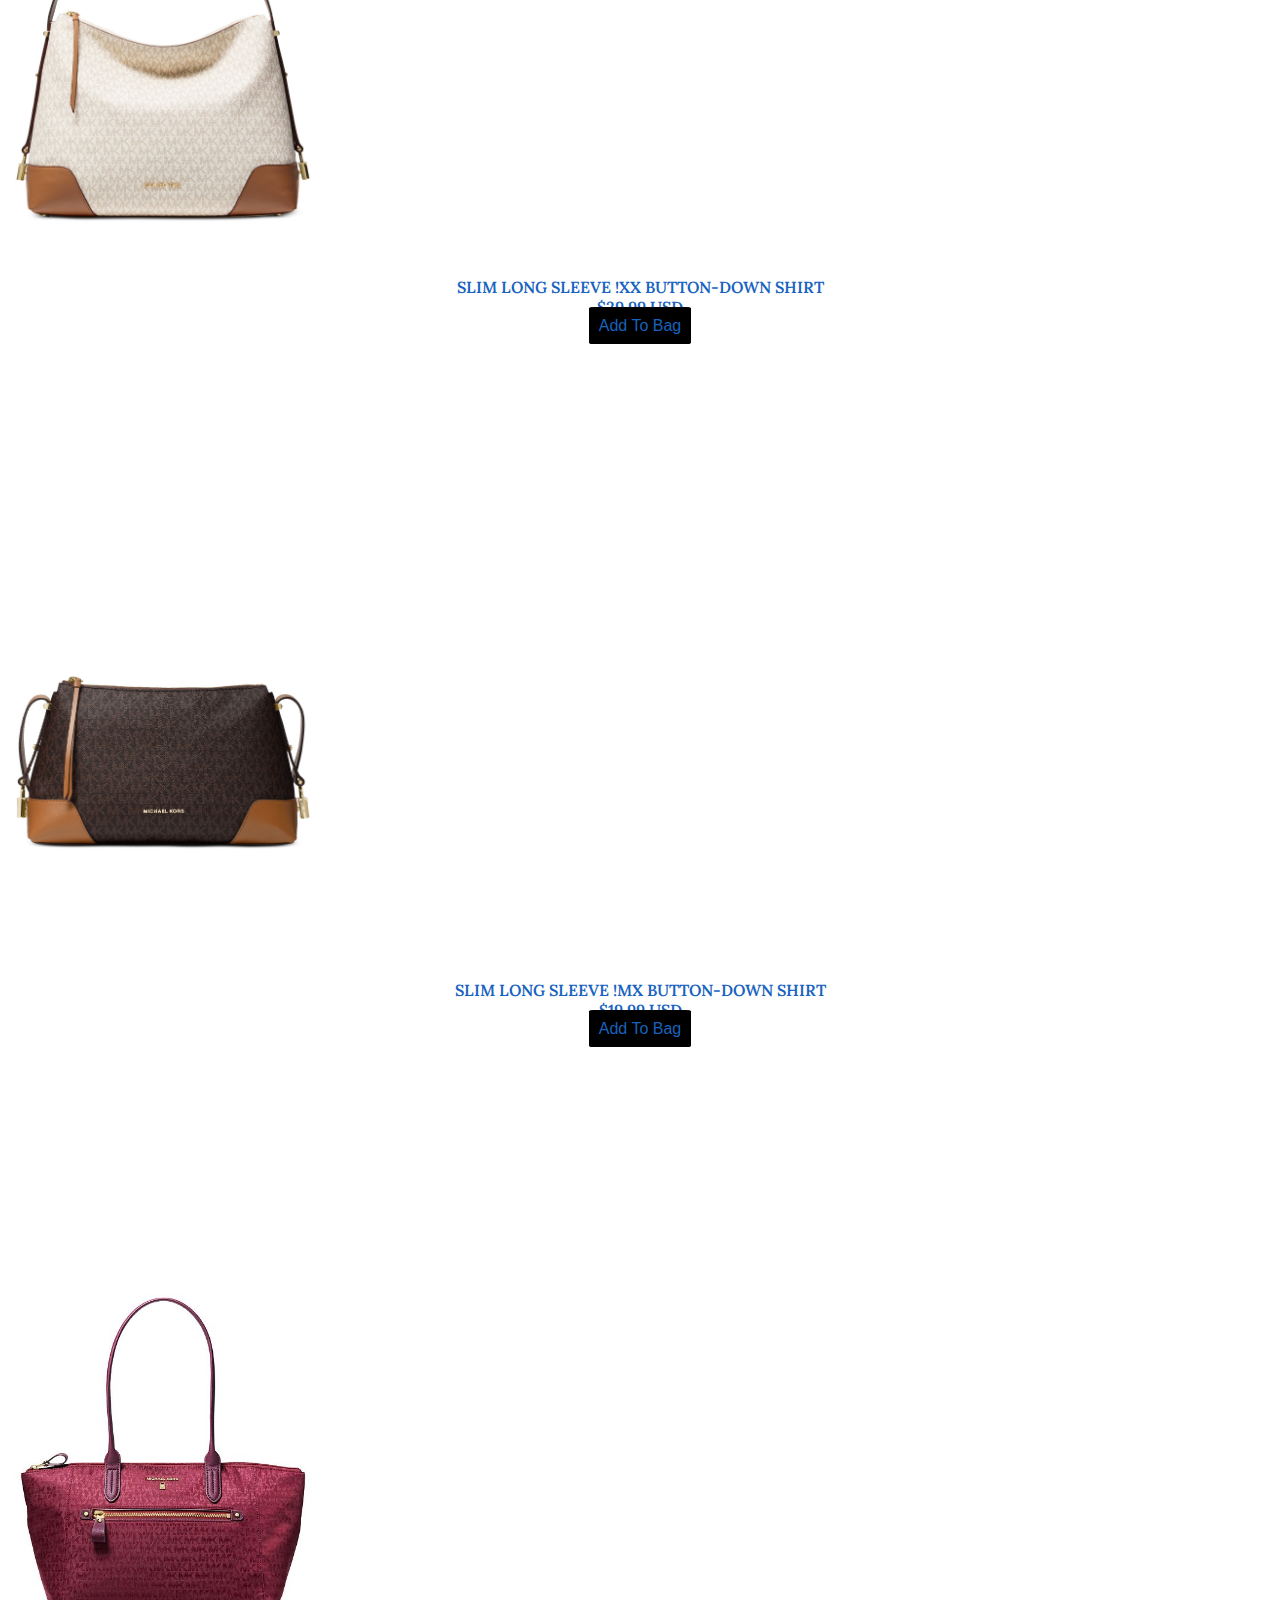
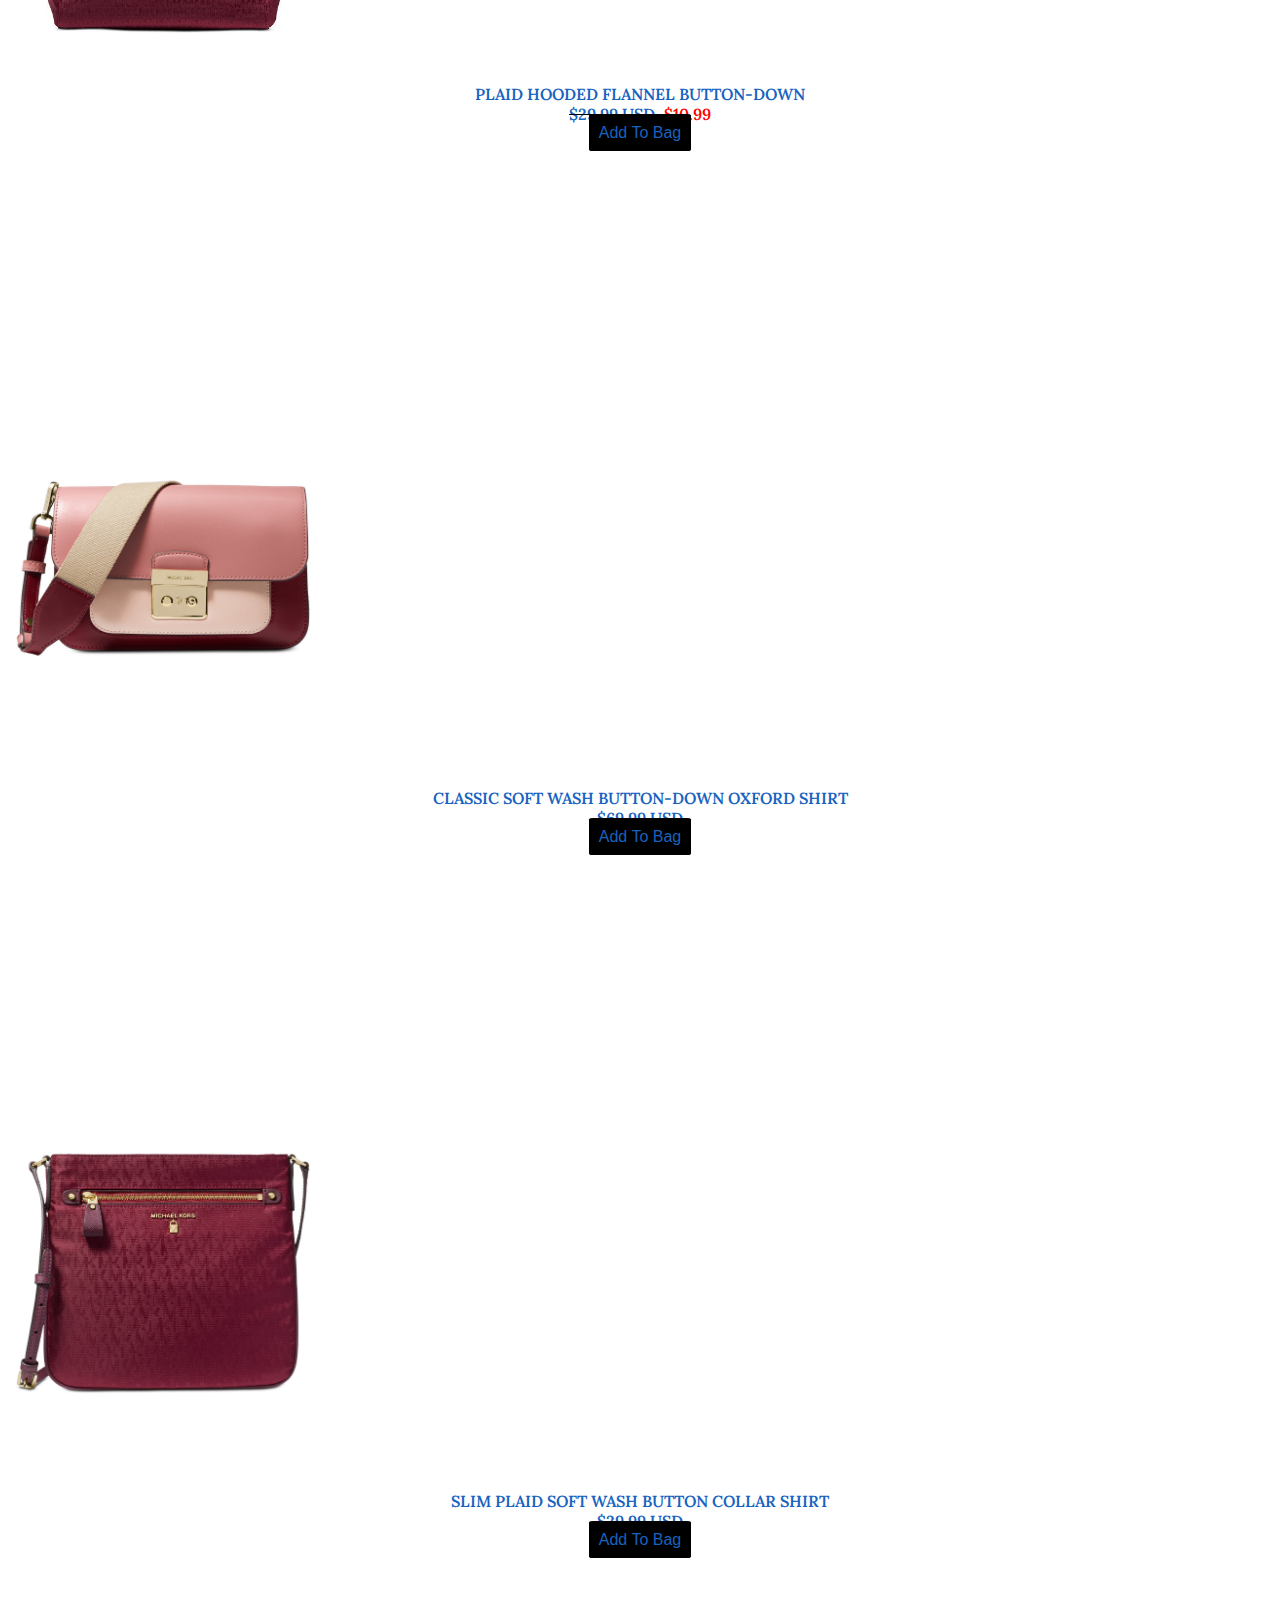
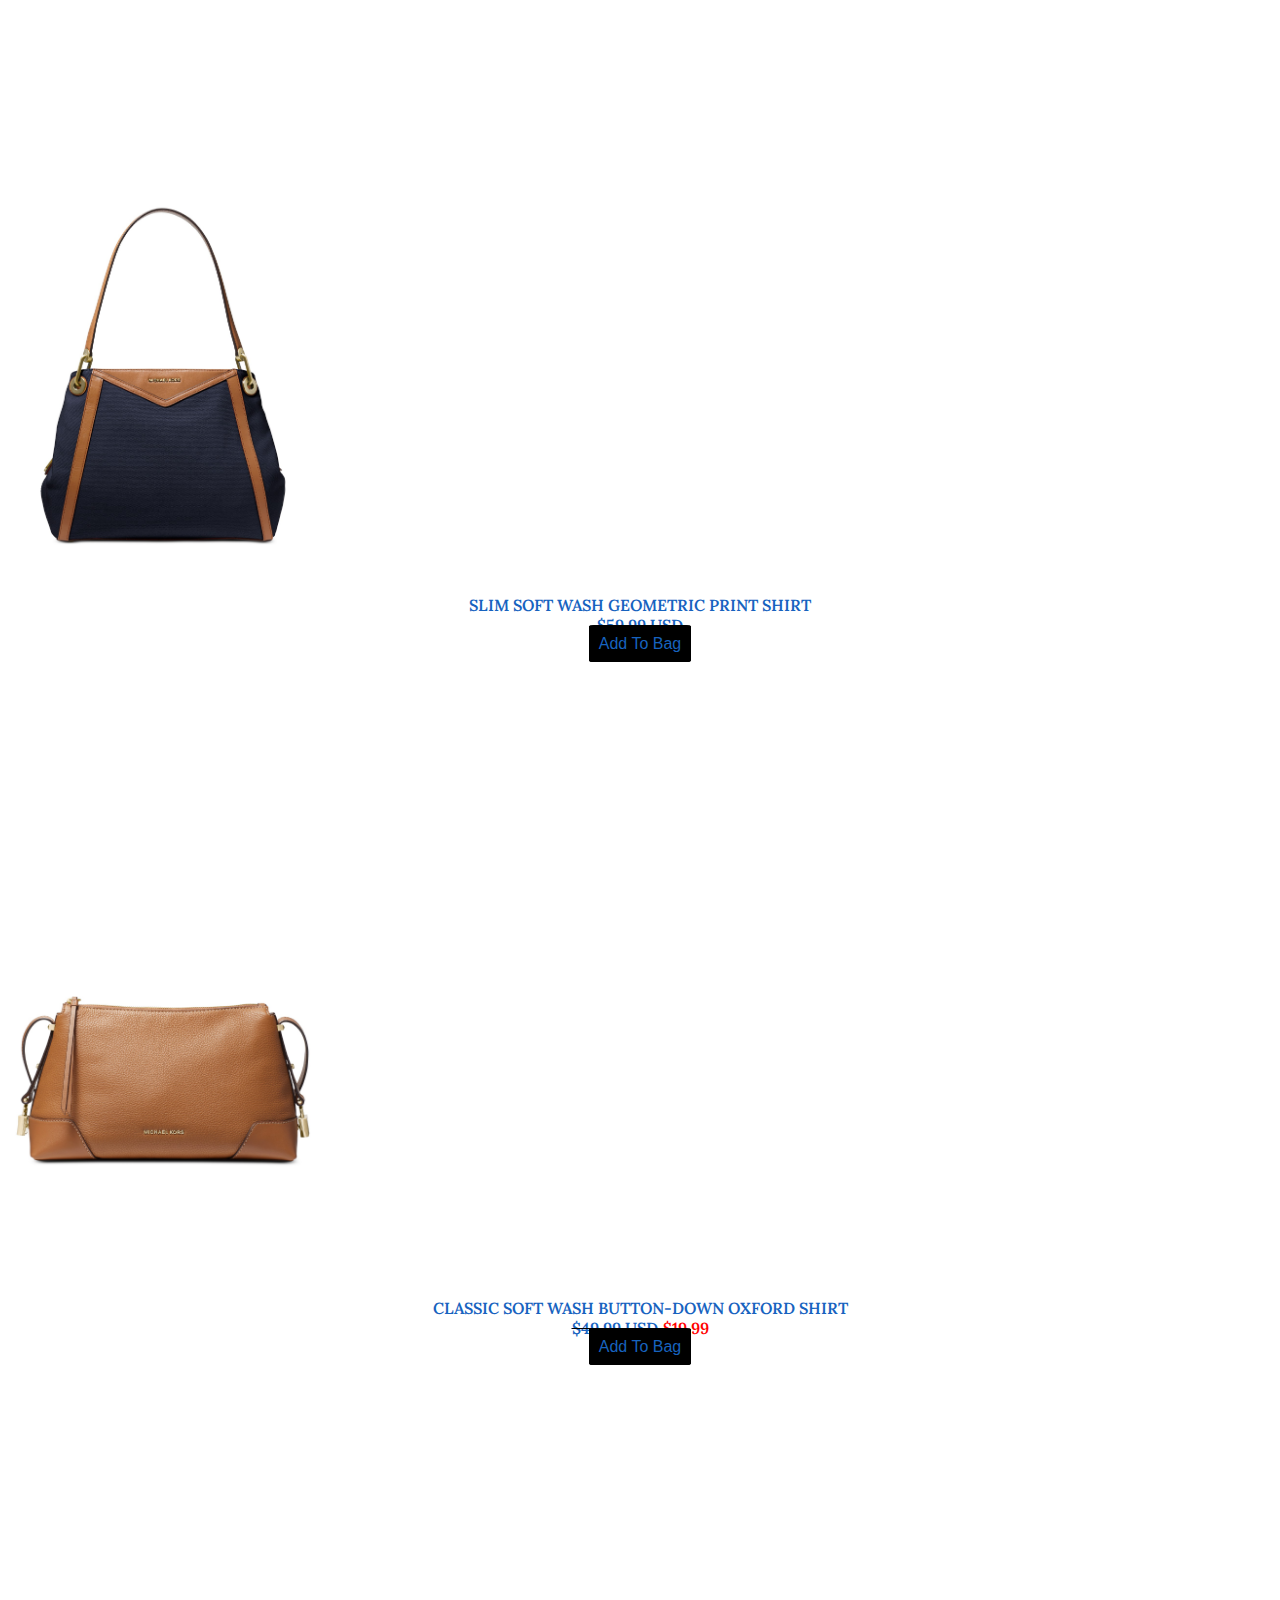
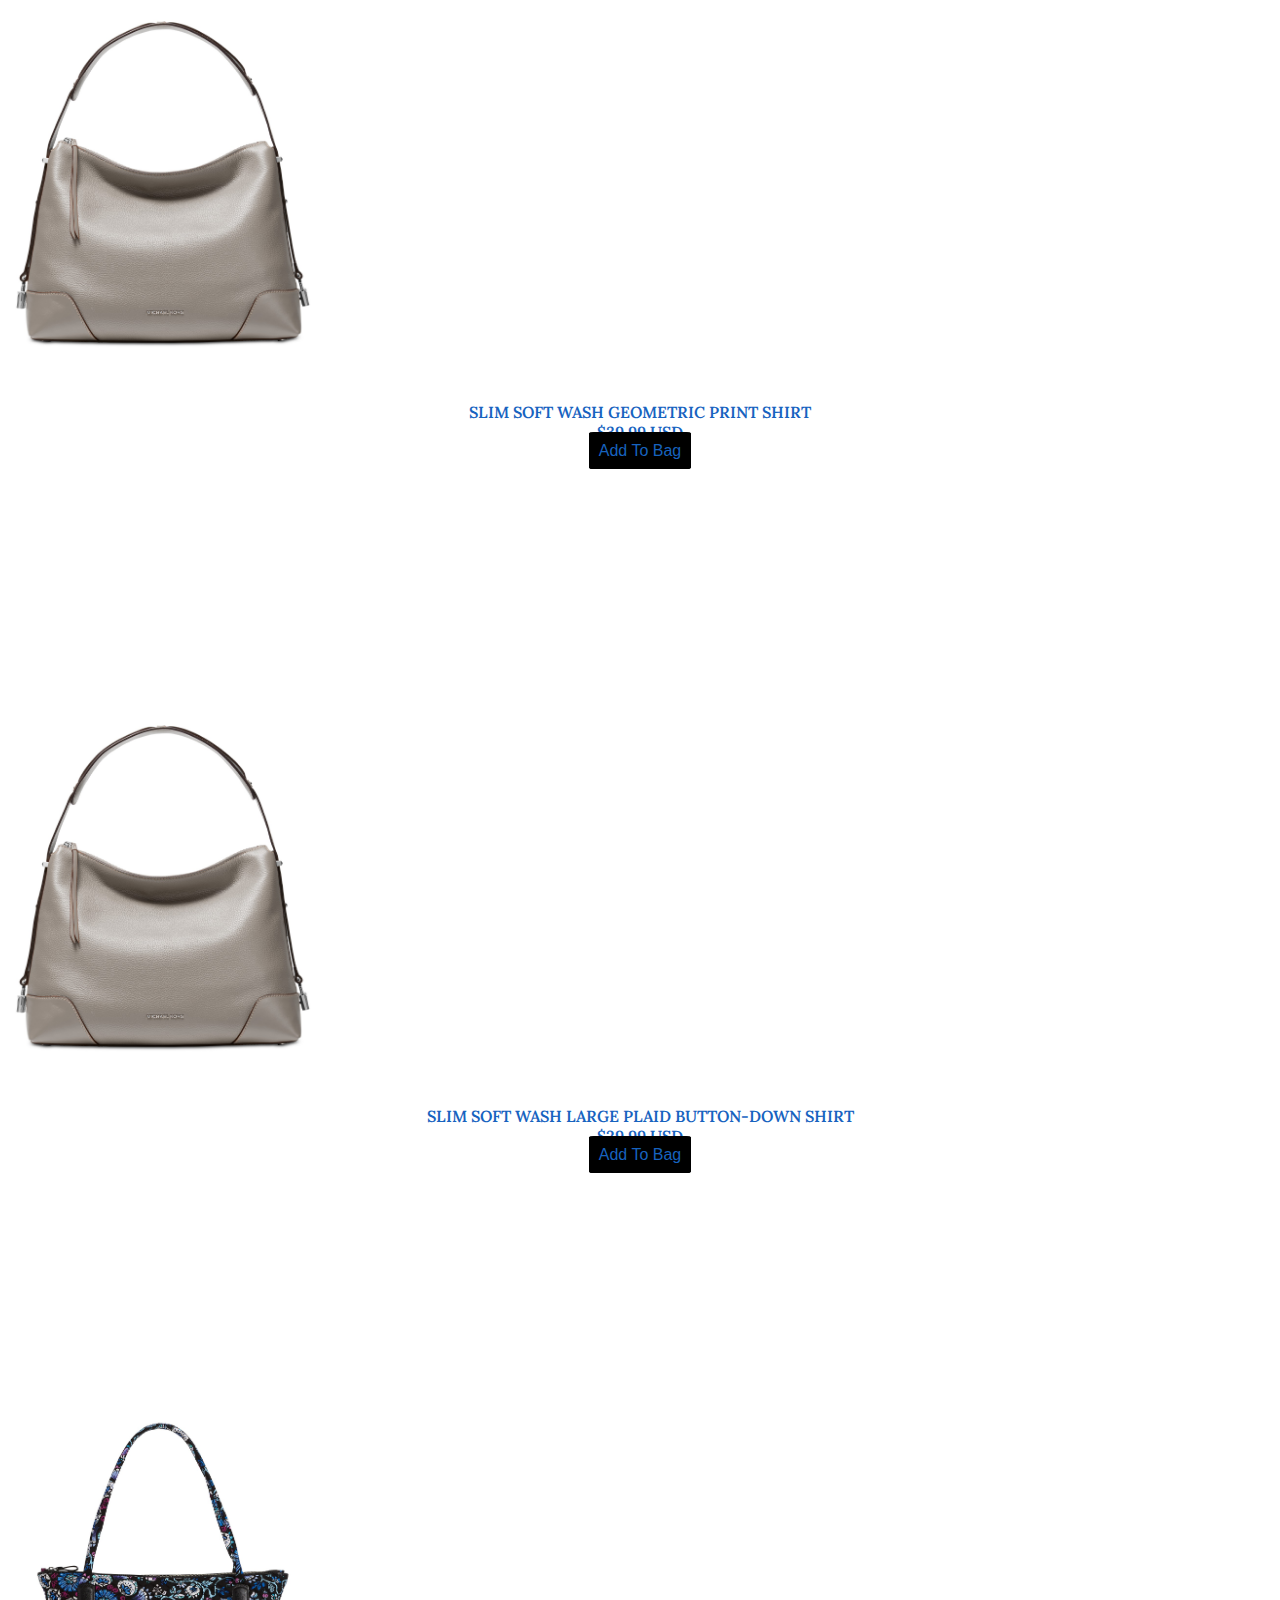
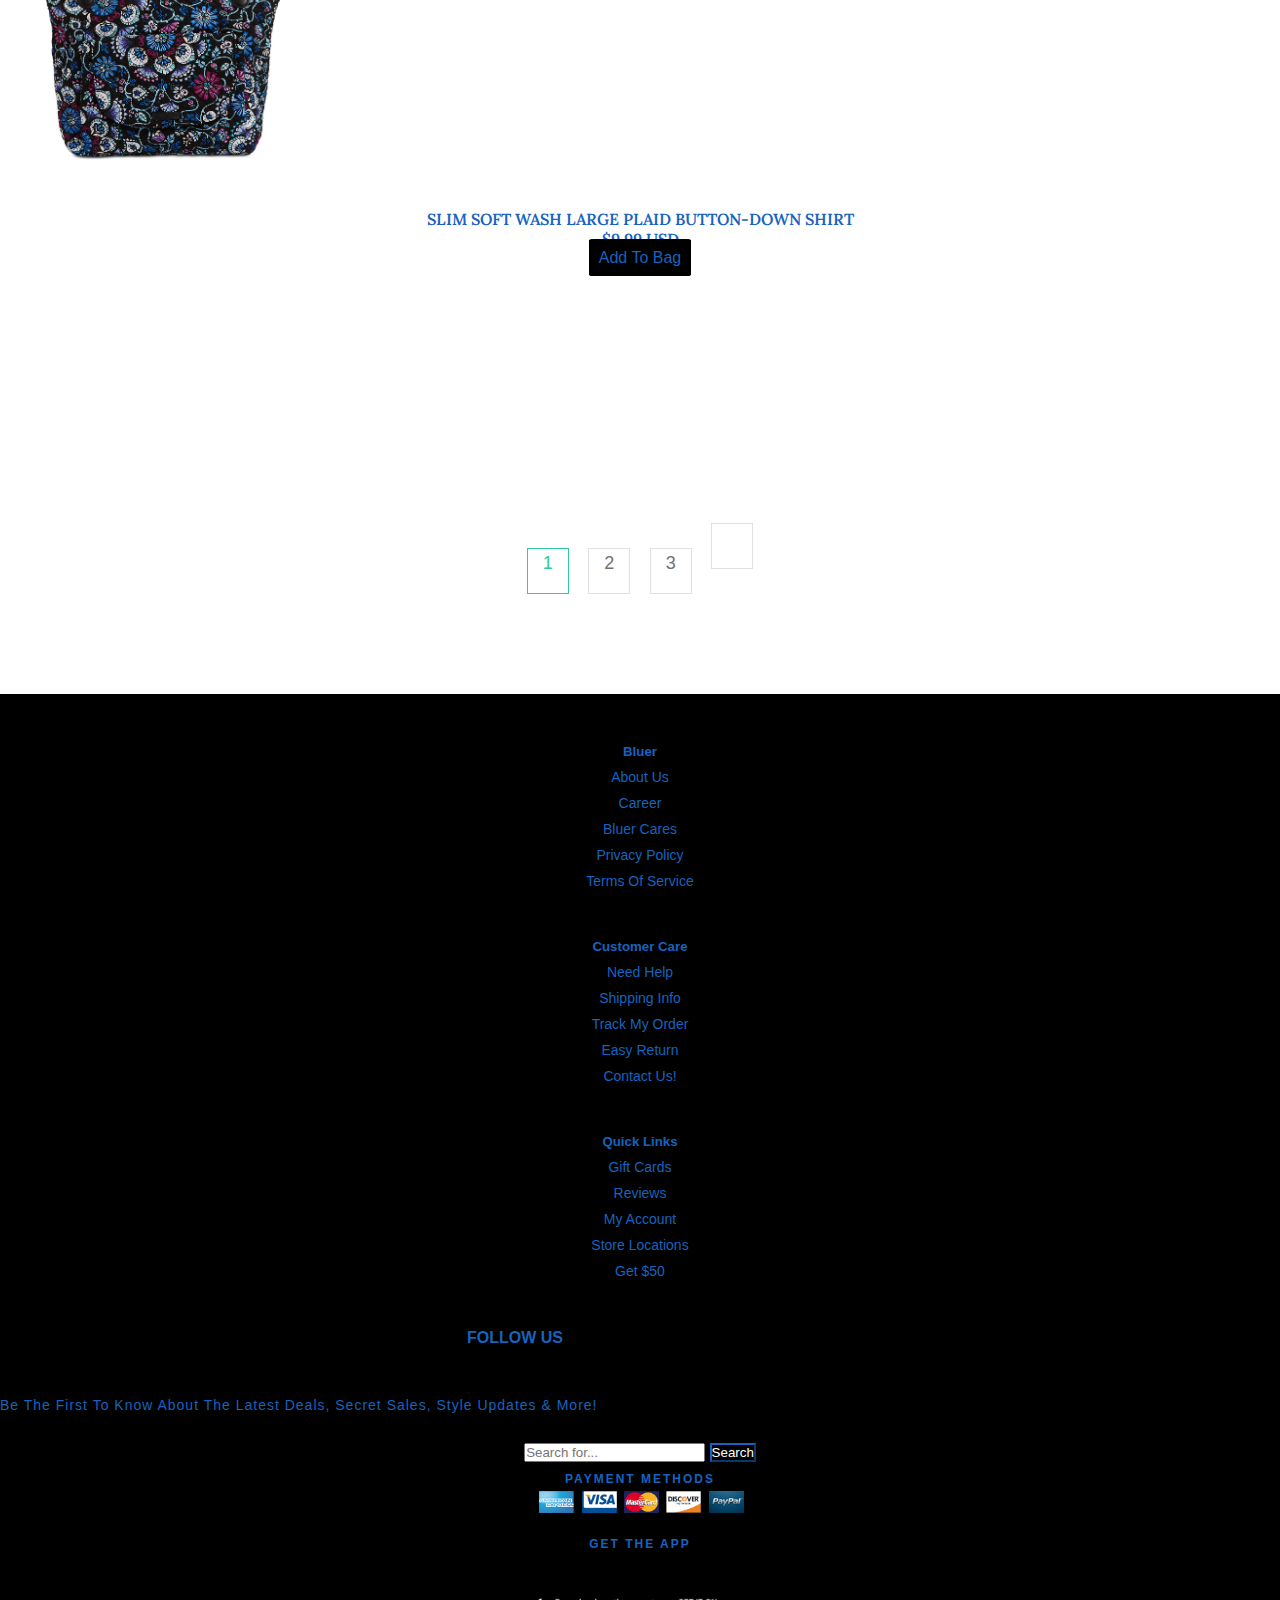
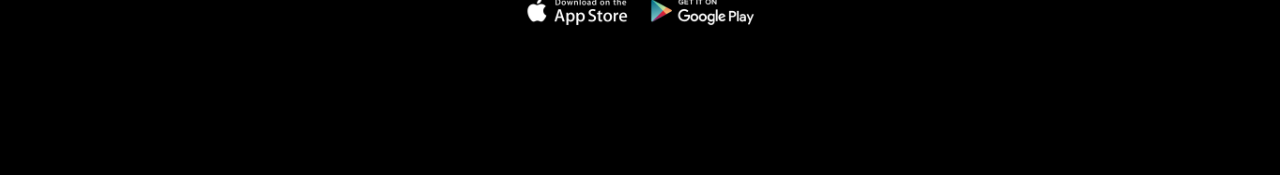
==== commit 39317a83: "second commit" ====
--- a/accessories.html
+++ b/accessories.html
@@ -26,53 +26,62 @@
 		<header class="header-section">
 		<div class="header-top">
 			<div class="container my-container">
-		  		<div class="row first-row">
-				    <div class="col">
-				    	<div class="top-info">
-				      		<p> LAST DAY! BLUER EXCLUSIVE 30% OFF ENTIRE PURCHASE. CODE: 54572</p>
-				      	</div>
-				    </div>
-				    <div class="col">
-				    	<div class="top-info">
-				    		<p>FREE SHIPPING ON ALL U.S</p>
-				    	</div>
-				    </div>
-				     <div class="col">
-				     	<div class="top-info">
-				    		<p>FAST U.K. SHIPPING ONLY $7.99</p>
-				    	</div>
-				    </div>
-		 		</div>
-		  		<div class="row second-row ">
-		  			<div class="col">
-		  				<div class="site-logo">
-		  					<a href="index.html">BLUER</a>
-		  				</div>
-		  			</div>
-		  		</div>
-		  		<div class="row third-row">
-		    		<div class="col">
-		    			<div class="col header-top-left">
-			    			<div class="site-nav">
-			    				<ul class="main-menu">
-			    					<li><a href="men.html">men</a></li>
-									<li><a href="women.html">women</a></li>
-									<li><a href="shoes.html">shoes</a></li>
-									<li><a href="accessories.html">bags & accessories</a></li>
-									
-								</ul>
-			    			</div>
-		    			</div>
-		    			<div class="col header-top-right">
-			    			<div class="user-panel">
-			    				<a href=""><i class="fas fa-search"></i></a>
-			    				<a href=""><i class="fas fa-user"></i> Sign in</a>
-			    				<a href=""><i class="fas fa-heart"></i> My Favorites</a>
-			    				<a href=""><i class="fas fa-shopping-bag"></i> My Bag</a>
-			    			</div>
-		    			</div>
-		    		</div>
-		  		</div>
+				<div class="importInfo">
+			  		<div class="row">
+					    <div class="col">
+					    	<div class="top-info">
+					      		<p> LAST DAY! BLUER EXCLUSIVE 30% OFF ENTIRE PURCHASE. CODE: 54572</p>
+					      	</div>
+					    </div>
+					    <div class="col">
+					    	<div class="top-info">
+					    		<p>FREE SHIPPING ON ALL U.S</p>
+					    	</div>
+					    </div>
+					     <div class="col">
+					     	<div class="top-info">
+					    		<p>FAST U.K. SHIPPING ONLY $7.99</p>
+					    	</div>
+					    </div>
+			 		</div>
+			 	</div>
+		 		<nav class="top-nav">
+			  		<div class="row ">
+			  			<div class="col">
+			  				<div class="site-logo">
+			  					<a href="index.html">BLUER</a>
+			  				</div>
+			  			</div>
+			  		</div>
+			  		<div class="row ">
+			    		<div class="col">
+			    			<nav>
+				    			<div class="toggle">
+									<i class="fa fa-bars nav-switch" ></i>
+								</div>
+				    			<div class="col header-top-left">
+					    			<div class="site-nav">
+					    				<ul class="main-menu">
+					    					<li><a href="men.html">men</a></li>
+											<li><a href="women.html">women</a></li>
+											<li><a href="shoes.html">shoes</a></li>
+											<li><a href="accessories.html">bags & accessories</a></li>
+											
+										</ul>
+					    			</div>
+				    			</div>
+				    			<div class="col header-top-right">
+					    			<div class="user-panel">
+					    				<a href=""><i class="fas fa-search"></i></a>
+					    				<a href=""><i class="fas fa-user"></i> Sign in</a>
+					    				<a href=""><i class="fas fa-heart"></i> My Favorites</a>
+					    				<a href=""><i class="fas fa-shopping-bag"></i> My Bag</a>
+					    			</div>
+				    			</div>
+			    			</nav>
+			    		</div>
+			  		</div>
+		  		</nav>
 			</div>
 		</div>
 	</header>
@@ -81,7 +90,9 @@
 
 	<!-- clothing Section -->
 	<section class="wearing-section">
-			<div class="wearing-banner"></div>
+			<div class="wearing-banner">
+				<img src="http://capore.com/wp-content/uploads/2016/05/final-banner-1-min-1-1.png" alt="">
+			</div>
 
 			<div class="wearing-title">
 				<h5>Bags & Accessories</h5>
@@ -151,6 +162,13 @@
 							<img src="img/bags & accessories/1.jpeg" alt="">
 								<div class="dressInfo">
 									<p>Slim Soft Wash Garment Dyed Oxford Shirt</p>
+									<div class="rating">
+										<i class="fa fa-star"></i>
+										<i class="fa fa-star"></i>
+										<i class="fa fa-star"></i>
+										<i class="fa fa-star"></i>
+										<i class="fa fa-star"></i>
+									</div>
 									<p><span class="line-though">$30.99 USD</span><span class="low-price"> $15.99</span></p>
 								</div>
 								<div class="add-button dress-button">
@@ -159,6 +177,13 @@
 							<img src="img/bags & accessories/2.jpeg" alt="">
 								<div class="dressInfo">
 									<p>Slim Long Sleeve !MX Button-Down Shirt</p>
+									<div class="rating">
+										<i class="fa fa-star"></i>
+										<i class="fa fa-star"></i>
+										<i class="fa fa-star"></i>
+										<i class="fa fa-star"></i>
+										<i class="fa fa-star"></i>
+									</div>
 									<p>$35.94 USD</p>
 								</div>
 								<div class="add-button dress-button">
@@ -167,6 +192,13 @@
 							<img src="img/bags & accessories/3.jpeg" alt="">
 								<div class="dressInfo">
 									<p>Slim Long Sleeve !XX Button-Down Shirt</p>
+									<div class="rating">
+										<i class="fa fa-star"></i>
+										<i class="fa fa-star"></i>
+										<i class="fa fa-star"></i>
+										<i class="fa fa-star"></i>
+										<i class="fa fa-star"></i>
+									</div>
 									<p>$29.99 USD</p>
 								</div>
 								<div class="add-button dress-button">
@@ -177,14 +209,28 @@
 							<img src="img/bags & accessories/4.jpeg" alt="">
 								<div class="dressInfo">
 									<p>Slim Long Sleeve !MX Button-Down Shirt</p>
+									<div class="rating">
+										<i class="fa fa-star"></i>
+										<i class="fa fa-star"></i>
+										<i class="fa fa-star"></i>
+										<i class="fa fa-star"></i>
+										<i class="fa fa-star"></i>
+									</div>
 									<p>$19.99 USD</p>
 								</div>
 								<div class="add-button dress-button">
 									<a href="">add to bag</a>
 								</div>
-							<img src="img/img/bags & accessories/5.jpeg" alt="">
+							<img src="img/bags & accessories/5.jpeg" alt="">
 								<div class="dressInfo">
 									<p>Plaid Hooded Flannel Button-Down</p>
+									<div class="rating">
+										<i class="fa fa-star"></i>
+										<i class="fa fa-star"></i>
+										<i class="fa fa-star"></i>
+										<i class="fa fa-star"></i>
+										<i class="fa fa-star"></i>
+									</div>
 									<p><span class="line-though">$29.99 USD</span><span class="low-price"> $10.99</span></p>
 								</div>
 								<div class="add-button dress-button">
@@ -193,6 +239,13 @@
 							<img src="img/bags & accessories/6.jpeg" alt="">
 								<div class="dressInfo">
 									<p>Classic Soft Wash Button-Down Oxford Shirt</p>
+									<div class="rating">
+										<i class="fa fa-star"></i>
+										<i class="fa fa-star"></i>
+										<i class="fa fa-star"></i>
+										<i class="fa fa-star"></i>
+										<i class="fa fa-star"></i>
+									</div>
 									<p>$69.99 USD</p>
 								</div>
 								<div class="add-button dress-button">
@@ -203,6 +256,13 @@
 							<img src="img/bags & accessories/7.jpeg" alt="">
 								<div class="dressInfo">
 									<p>Slim Plaid Soft Wash Button Collar Shirt</p>
+									<div class="rating">
+										<i class="fa fa-star"></i>
+										<i class="fa fa-star"></i>
+										<i class="fa fa-star"></i>
+										<i class="fa fa-star"></i>
+										<i class="fa fa-star"></i>
+									</div>
 									<p>$29.99 USD</p>
 								</div>
 								<div class="add-button dress-button">
@@ -211,6 +271,13 @@
 							<img src="img/bags & accessories/8.jpeg" alt="">
 								<div class="dressInfo">
 									<p>Slim Soft Wash Geometric Print Shirt</p>
+									<div class="rating">
+										<i class="fa fa-star"></i>
+										<i class="fa fa-star"></i>
+										<i class="fa fa-star"></i>
+										<i class="fa fa-star"></i>
+										<i class="fa fa-star"></i>
+									</div>
 									<p>$59.99 USD</p>
 								</div>
 								<div class="add-button dress-button">
@@ -219,6 +286,13 @@
 							<img src="img/bags & accessories/9.jpeg" alt="">
 								<div class="dressInfo">
 									<p>Classic Soft Wash Button-Down Oxford Shirt</p>
+									<div class="rating">
+										<i class="fa fa-star"></i>
+										<i class="fa fa-star"></i>
+										<i class="fa fa-star"></i>
+										<i class="fa fa-star"></i>
+										<i class="fa fa-star"></i>
+									</div>
 									<p><span class="line-though">$49.99 USD</span><span class="low-price">$19.99</span></p>
 								</div>
 								<div class="add-button dress-button">
@@ -229,14 +303,28 @@
 							<img src="img/bags & accessories/10.jpeg" alt="">
 								<div class="dressInfo">
 									<p>Slim Soft Wash Geometric Print Shirt</p>
+									<div class="rating">
+										<i class="fa fa-star"></i>
+										<i class="fa fa-star"></i>
+										<i class="fa fa-star"></i>
+										<i class="fa fa-star"></i>
+										<i class="fa fa-star"></i>
+									</div>
 									<p>$39.99 USD</p>
 								</div>
 								<div class="add-button dress-button">
 									<a href="">add to bag</a>
 								</div>
-							<img src="https://www.macys.com/shop/product/michael-michael-kors-crosby-signature-shoulder-bag?ID=6913457&CategoryID=166957#fn=sp%3D1%26spc%3D1218%26ruleId%3D98%7CBOOST%20ATTRIBUTE%7CBOOST%20SAVED%20SET%26searchPass%3DmatchNone%26slotId%3D13" alt="">
+							<img src="img/bags & accessories/10.jpeg" alt="">
 								<div class="dressInfo">
 									<p>Slim Soft Wash Large Plaid Button-Down Shirt</p>
+									<div class="rating">
+										<i class="fa fa-star"></i>
+										<i class="fa fa-star"></i>
+										<i class="fa fa-star"></i>
+										<i class="fa fa-star"></i>
+										<i class="fa fa-star"></i>
+									</div>
 									<p>$29.99 USD</p>
 								</div>
 								<div class="add-button dress-button">
@@ -245,6 +333,13 @@
 							<img src="img/bags & accessories/12.jpeg" alt="">
 								<div class="dressInfo">
 									<p>Slim Soft Wash Large Plaid Button-Down Shirt</p>
+									<div class="rating">
+										<i class="fa fa-star"></i>
+										<i class="fa fa-star"></i>
+										<i class="fa fa-star"></i>
+										<i class="fa fa-star"></i>
+										<i class="fa fa-star"></i>
+									</div>
 									<p>$9.99 USD</p>
 								</div>
 								<div class="add-button dress-button">
--- a/css/style.css
+++ b/css/style.css
@@ -1,12 +1,9 @@
- 
-
-
-/*
+ /*
  =================================
 ------------------------------------
 	Titile: Bluer 
 
-	Project: Online Store
+	Project: Online Shopping Store
 
 	Author: Rene Morales
  ------------------------------------ 
@@ -44,7 +41,12 @@
 	clear: both;
 }
 
- /*header- section*/
+
+/*=========================================================*/
+
+/*------------------
+  Header section
+---------------------*/
 
 
 .container {
@@ -52,10 +54,10 @@
  	
  }
 
-.first-row{
+
+.importInfo, .importInfo .col{
  	background: #e62739;
-
- 	
+ 	max-width: 100%;	
  }
 
 .top-info p {
@@ -65,38 +67,43 @@
 	text-align: center;
 }
 
+
 /* website logo section*/
-.second-row{
- 	background: #1d1e22;
- 	padding-bottom: 20px;
-
- }
+
 .site-logo {
 	font-size: 40px;
 	font-weight: 700;
 	text-align: center;
 	margin-top: 20px; 
-}
-
-/*=========================================================*/
+	border-bottom: 1px solid #3d3d3f;
+	padding-bottom: 20px;
+}
+
 
  /*nav section*/
 
- .third-row{
+.header-section{
  	background: #1d1e22;
  }
 
  .header-top-left {
  	font-size: 14px;
  	text-transform: uppercase;
- 	border-top: 1px solid #3d3d3f;
  }
 
 
  .main-menu li {
  	float: left;
  	margin: 20px;
- }
+ 	padding: 20px;
+ }
+
+ .main-menu li:hover, .user-panel a:hover {
+ 	border-bottom: 0.5px solid  #fff;
+
+ }
+
+
 
 .header-top-right {
  	font-size: 14px;
@@ -105,26 +112,118 @@
 .user-panel {
 	margin: 20px;
 	float: right;
+	padding: 20px;
+	
 
 }
 
 .user-panel a {
 	margin-left: 40px;
 	color: #fff;
-}
-
-/****************************************************************************/
+	padding: 20px;
+}
+
+/*toggle*/
+
+.toggle {
+	width: 100%;
+	padding: 10px 20px;
+	box-sizing: border-box;
+	color: #fff;
+	font-size: 30px;
+	display: none;
+}
+
+.toggle .nav-switch {
+	color: #fff;
+	cursor: pointer;
+}
+
+/*----------------------------*/
+
+@media (max-width: 768px){
+
+
+      nav .main-menu {
+            max-height: 0px;
+            background: #000;
+      }
+
+      nav.black .main-menu {
+            background: #000;
+      }
+
+      .showing {
+            max-height: 34em;
+      }
+
+      nav .main-menu li {
+            box-sizing: border-box;
+            width: 100%;
+            padding: 24px;
+            /*padding: 10px;*/
+            margin: 0;
+            text-align: center;
+      }
+
+      nav .user-panel {
+      	display: none;
+      }
+
+      .toggle {
+            display: block;
+      }
+      .main-menu li:hover, 
+      .user-panel a:hover {
+ 		border-style: none;
+	}
+
+	.hero-text {
+		padding-right: 60%;
+	}
+
+	.fashion-discount h1{
+		font-size: 10px;
+	}
+
+
+	.goldBox{
+		display: none;
+	}
+	
+
+	.remove {
+		display: none;
+	}
+	
+	.goldBox img {
+		width: 53px;
+		height: 210px;
+	}
+
+}
+
+
+/*------------------
+  Header section END
+---------------------*/
+
+
+/*------------------
+  Heero section
+---------------------*/
 
 
 .hero-section {
-	background-image: url('/home/rene/Documents/software Engineer project/project/Bluer Online Store/img/banner.jpg');
+	background-image: url('../img/banner.jpg');
 	background-repeat: no-repeat;
-	width: 100%;
+	background-size: 100% 100%;
+	height: 0 auto;
 	padding-bottom: 100px;
 }
 
 .hero-text{
-	padding-top: 350px;
+	padding-top: 20%;
 }
 
 .hero-text h2{
@@ -155,12 +254,14 @@
 }
 
 
-/**********************************************************************************/
-
-/*flex Center*/
+
+
+/*------------------
+  Flex Center section
+---------------------*/
 
  .flexCenter {
- 	background-image: url('/home/rene/Documents/software Engineer project/project/Bluer Online Store/img/freestocks-org-182581-unsplash.jpg');
+ 	background-image: url('../img/freestocks-org-182581-unsplash.jpg');
  	background-size: cover;
  	background-position: center;
  	background-repeat: no-repeat;
@@ -209,27 +310,32 @@
 	background: rgba(0, 0, 0, 0.9);
 	padding: 15px 40px;
 	/* top | right | bottom | left */
-	margin: 100px 20px 50px 20px;
+	/*margin: 100px 20px 50px 20px;*/
 	border: 1.5px solid #1763BF;
 	text-transform: uppercase;
 	display: inline;
 }
 
-/*flex Center END*/ 
-
-/*****************************************************************/
-
-/*AnotherFlex*/
+
+/*------------------
+  flex Center section END
+---------------------*/ 
+
+
+
+/*------------------
+  Anotherflex section
+---------------------*/ 
 
 .anotherFlex {
-	background: url('https://johnlewis.scene7.com/is/image/JohnLewis/mens-wedding-fashion-1JL-mob-banner-240318?');
+	background: url('../img/mens-wedding-fashion-1JL-mob-banner-240318.jpeg');
 	background-repeat: no-repeat;
 	background-position: center 0.1px;
 	background-size: 100%;
-	padding-bottom: 600px;
-
-
-}
+	padding-bottom: 10%;
+}
+
+
 
 .anotherFlex .container
 {
@@ -238,10 +344,11 @@
 
  .let-shop{
 	padding-top: 32%;
-	float: left;
 	margin-left: 12%;
+	/*margin-left: 200px;*/
 	display: inline-block;
 }
+
 
 .shopNow{
 	padding: 15px 40px;
@@ -252,6 +359,9 @@
 	
 }
 
+
+
+
 /*------------------------------*/
 
 
@@ -271,48 +381,56 @@
 
 }
 
-/*AnotherFlex END*/
-
-/******************************************************************/
-
-/*Fashion-section*/
+
+/*------------------
+  AnotherFlex section END
+---------------------*/ 
+
+
+/*------------------
+Fashion-section
+--------------------
+*/
 
 
 .left-img {
 
-	background-image: url('/home/rene/Documents/software Engineer project/project/Bluer Online Store/img/abdi-lopez-627040-unsplash.jpg');
+	background-image: url('../img/abdi-lopez-627040-unsplash.jpg');
 
 }
 
 .right-img{
-	background-image: url('/home/rene/Documents/software Engineer project/project/Bluer Online Store/img/afa-ah-loo-487383-unsplash.jpg');
+	background-image: url('../img/afa-ah-loo-487383-unsplash.jpg');
 
 }
 
 .left-img, .right-img {
 	background-repeat: no-repeat;
-	padding-bottom: 600px;
-	background-size: 100%;
+	padding-bottom: 40%;
+	background-size: 100% 100%;
 }
 
 /*--------------------*/
 
 .fashion-discount {
- margin-top: 50%;
- margin-left: 20%;
+ margin-top: 30%;
+ margin-left: 10%;
 }
 
 .fashion-discount p {
 	font-size: 10px;
 	background: rgba(0, 0, 0, 0.9);
 	padding: 10px 0;
-	width: 150px;
-	/* top | right | bottom | left */
-	margin-left: 15%;
-	border: 1.5px solid #1763BF;
+	/*width: 300px;*/
+	/*width: 70%;*/
+	 /*top | right | bottom | left */
+	/*margin-left: 15%;*/
+	margin: 10px;
+	border: 2px solid #1763BF;
 	text-transform: uppercase;
 	color: #1763BF;
 	text-align: center;
+	margin-right: 10%;
 }
 
 
@@ -323,29 +441,29 @@
 }
 
 .fashion-discount h1 {
-	font-size: 60px;
-	margin-right: 30%;
-}
+	font-size: 3.75em;
+	/*margin-right: 30%;*/
+	padding-top: 5%;
+}
+
 
 .fashion-discount h2{
-	font-size: 30px;
-	margin-right: 30%;
+	font-size: 1.875em;	
+	/*margin-right: 30%;*/
+	padding-top: 10%;
 }
 
 .fashion-discount h3 {
 	font-size: 14px;
-	margin-left: 20%;
-	text-transform: uppercase;
-}
-
-
-
-
-
-/**************************************************************************/
-
-
-/*goldBox*/
+	margin-left: 35%;
+	padding-top: 5%;
+	text-transform: uppercase;
+}
+
+
+/*-----------------
+goldBox Section
+-------------------*/
 
 .goldBox{
 	border-top: 1px solid #000;
@@ -375,9 +493,11 @@
 	width: 200px;
 }
 
-.goldBox i {
+/* left and right ARROW*/
+
+.goldBox .leftArrow, .goldBox .rightArrow {
+	padding-top: 150px;
 	font-size: 30px;
-	margin-top: 70%;
 	color: rgba(0, 0, 0, 0.8);
 }
 
@@ -390,6 +510,8 @@
 .goldBox .rightArrow{
 	margin-left: 20%;
 }
+
+/*--------------------------*/
 
 .dressInfo {
 	padding-top: 20px;
@@ -401,6 +523,24 @@
 	text-align: center;
 	text-transform: uppercase;
 }
+
+/*----------*/
+
+.rating {
+	text-align: center;
+}
+
+.rating i {
+	color: #ffca04;
+	font-size: 20px;
+	padding-bottom: 10px;
+}
+
+
+/*-----------*/
+
+
+
 
 .add-button {
 	text-align: center;
@@ -416,10 +556,13 @@
 	text-transform: capitalize;
 }
 
-/*goldBox END*/
-
-/*=================================================================*/
-
+/*---------------
+goldBox Section END
+-----------------*/
+
+/*------------------
+Footer Section
+-------------------*/
 .footer-section {
 	background-color: #000;
 	color: white;
@@ -531,10 +674,21 @@
 	cursor: pointer;
 }
 
+/*------------------
+Footer Section END
+-------------------*/
+
 
 /*============================================================================*/
 
-/*clothing-section*/
+/*-----------------------------
+Men, women, shoes and accesories 
+Pages
+--------------------------------*/
+
+/*------------------
+clothing-section
+--------------------*/
 
 	.wearing-section{
 		/*padding-bottom: 50px;*/
@@ -551,8 +705,9 @@
 		padding-bottom: 20%;
 	}
 
-/*clothing-section END */
-/*=====================================*/
+/*-------------------
+clothing-section END 
+---------------------*/
 
 .line-though {
 	text-decoration: line-through black;
@@ -569,7 +724,9 @@
 
 /*-----------------------------------------------------*/
 
-/* clothing IMG*/
+/*----------------
+ clothing IMG
+ -----------------*/
 
 .clothes-img {
 	padding-top: 100px;
@@ -621,16 +778,22 @@
 }
 
 
-/* clothing IMG END*/
-
-/*pagination-section*/
+/*------------------
+ clothing IMG END
+ -------------------*/
+
+
+
+/*-------------------
+pagination-section
+---------------------*/
 
 .pagination-section{
 	padding-bottom: 100px;
 }
 
 
-.site-pagination {
+.site-pagination{
 	text-align: center;
 }
 
@@ -663,4 +826,33 @@
 }
 
 
-/*pagination-section END*/+/*---------------------
+pagination-section END
+-----------------------*/
+
+
+/* Small devices (tablets, 768px and up) */
+@media (min-width: @screen-sm-min) { ... }
+
+/* Medium devices (desktops, 992px and up) */
+@media (min-width: @screen-md-min) { ... }
+
+/* Large devices (large desktops, 1200px and up) */
+@media (min-width: @screen-lg-min) { ... }
+
+
+
+
+
+
+
+
+
+
+
+
+
+
+
+
+
